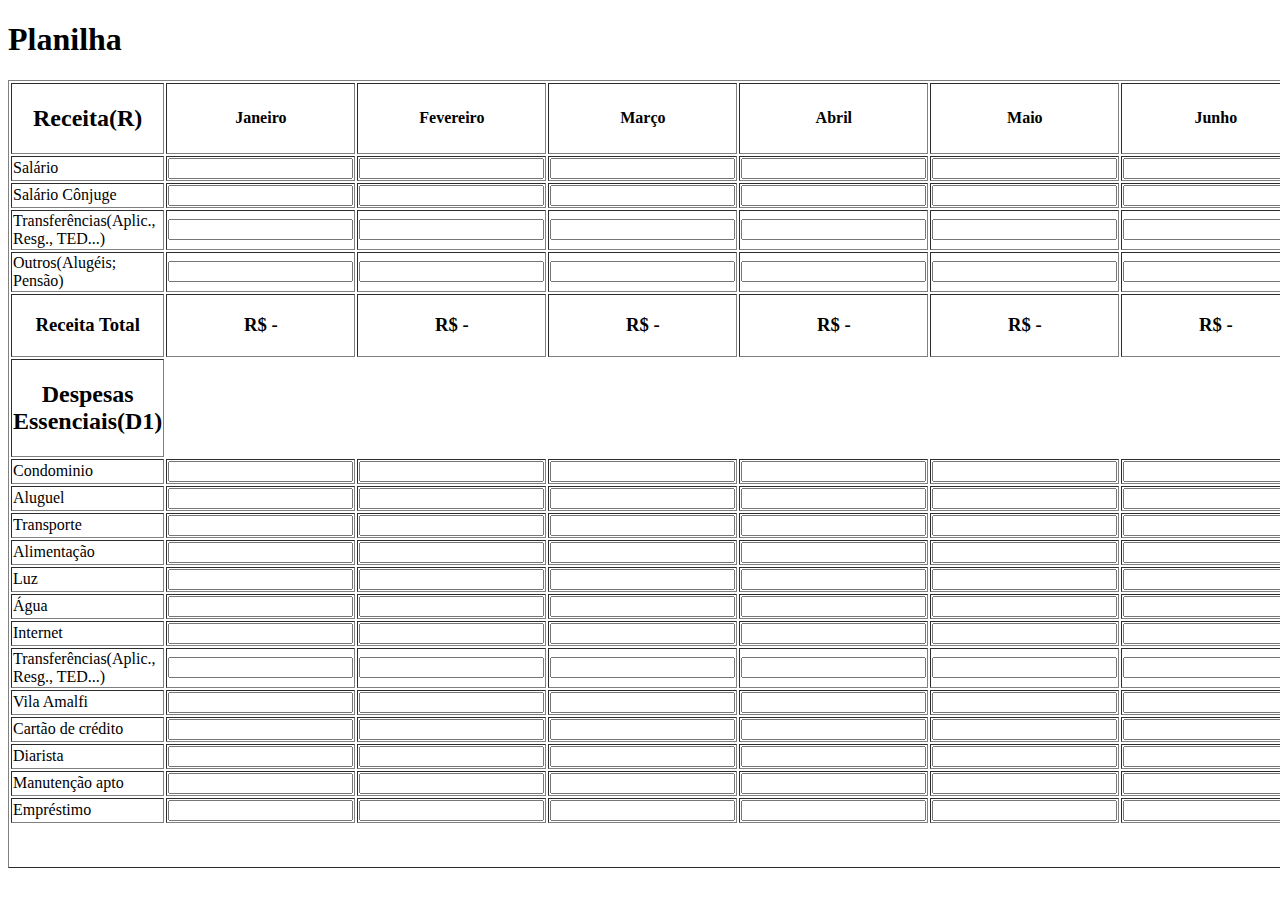
==== Planilha/planilha.html @ 48c2ccd6 "projeto inicial" ====
<!DOCTYPE html>
<html lang="en">
<head>
    <meta charset="UTF-8">
    <meta name="viewport" content="width=device-width, initial-scale=1.0">
    <title>Planilha</title>
</head>
<body>
    <header> 
        <h1>Planilha</h1>
    </header>
    <main>
        <table border="1">
            <tr>
                <th><h2>Receita(R)</h2></th>
                <th>Janeiro</th>
                <th>Fevereiro</th>
                <th>Março</th>
                <th>Abril</th>
                <th>Maio</th>
                <th>Junho</th>
                <th>Julho</th>
                <th>Agosto</th>
                <th>Setembro</th>
                <th>Outubro</th>
                <th>Novembro</th>
                <th>Dezembro</th>
            </tr>
            <tr>
                <td>Salário</td>
                <td><input type="number"></td>
                <td><input type="number"></td>
                <td><input type="number"></td>
                <td><input type="number"></td>
                <td><input type="number"></td>
                <td><input type="number"></td>
                <td><input type="number"></td>
                <td><input type="number"></td>
                <td><input type="number"></td>
                <td><input type="number"></td>
                <td><input type="number"></td>
                <td><input type="number"></td>
            </tr>
            <tr>
                <td>Salário Cônjuge</td>
                <td><input type="number"></td>
                <td><input type="number"></td>
                <td><input type="number"></td>
                <td><input type="number"></td>
                <td><input type="number"></td>
                <td><input type="number"></td>
                <td><input type="number"></td>
                <td><input type="number"></td>
                <td><input type="number"></td>
                <td><input type="number"></td>
                <td><input type="number"></td>
                <td><input type="number"></td>
            </tr>
            <tr>
                <td>Transferências(Aplic., Resg., TED...)</td>
                <td><input type="number"></td>
                <td><input type="number"></td>
                <td><input type="number"></td>
                <td><input type="number"></td>
                <td><input type="number"></td>
                <td><input type="number"></td>
                <td><input type="number"></td>
                <td><input type="number"></td>
                <td><input type="number"></td>
                <td><input type="number"></td>
                <td><input type="number"></td>
                <td><input type="number"></td>
            </tr>
            <tr>
                <td>Outros(Alugéis; Pensão)</td>
                <td><input type="number"></td>
                <td><input type="number"></td>
                <td><input type="number"></td>
                <td><input type="number"></td>
                <td><input type="number"></td>
                <td><input type="number"></td>
                <td><input type="number"></td>
                <td><input type="number"></td>
                <td><input type="number"></td>
                <td><input type="number"></td>
                <td><input type="number"></td>
                <td><input type="number"></td>
            </tr>
            <tr>
                <th><h3>Receita Total</h3></th>
                <th><h3>R$ -</h3></th>
                <th><h3>R$ -</h3></th>
                <th><h3>R$ -</h3></th>
                <th><h3>R$ -</h3></th>
                <th><h3>R$ -</h3></th>
                <th><h3>R$ -</h3></th>
                <th><h3>R$ -</h3></th>
                <th><h3>R$ -</h3></th>
                <th><h3>R$ -</h3></th>
                <th><h3>R$ -</h3></th>
                <th><h3>R$ -</h3></th>
                <th><h3>R$ -</h3></th>
            </tr>
            <tr>
                <th><h2>Despesas Essenciais(D1)</h2></th>
            </tr>
            <tr>
                <td>Condominio</td>
                <td><input type="number"></td>
                <td><input type="number"></td>
                <td><input type="number"></td>
                <td><input type="number"></td>
                <td><input type="number"></td>
                <td><input type="number"></td>
                <td><input type="number"></td>
                <td><input type="number"></td>
                <td><input type="number"></td>
                <td><input type="number"></td>
                <td><input type="number"></td>
                <td><input type="number"></td>
            </tr>
            <tr>
                <td>Aluguel</td>
                <td><input type="number"></td>
                <td><input type="number"></td>
                <td><input type="number"></td>
                <td><input type="number"></td>
                <td><input type="number"></td>
                <td><input type="number"></td>
                <td><input type="number"></td>
                <td><input type="number"></td>
                <td><input type="number"></td>
                <td><input type="number"></td>
                <td><input type="number"></td>
                <td><input type="number"></td>
            </tr>
            <tr>
                <td>Transporte</td>
                <td><input type="number"></td>
                <td><input type="number"></td>
                <td><input type="number"></td>
                <td><input type="number"></td>
                <td><input type="number"></td>
                <td><input type="number"></td>
                <td><input type="number"></td>
                <td><input type="number"></td>
                <td><input type="number"></td>
                <td><input type="number"></td>
                <td><input type="number"></td>
                <td><input type="number"></td>
            </tr>
            <tr>
                <td>Alimentação</td>
                <td><input type="number"></td>
                <td><input type="number"></td>
                <td><input type="number"></td>
                <td><input type="number"></td>
                <td><input type="number"></td>
                <td><input type="number"></td>
                <td><input type="number"></td>
                <td><input type="number"></td>
                <td><input type="number"></td>
                <td><input type="number"></td>
                <td><input type="number"></td>
                <td><input type="number"></td>
            </tr>
            <tr>
                <td>Luz</td>
                <td><input type="number"></td>
                <td><input type="number"></td>
                <td><input type="number"></td>
                <td><input type="number"></td>
                <td><input type="number"></td>
                <td><input type="number"></td>
                <td><input type="number"></td>
                <td><input type="number"></td>
                <td><input type="number"></td>
                <td><input type="number"></td>
                <td><input type="number"></td>
                <td><input type="number"></td>
            </tr>
            <tr>
                <td>Água</td>
                <td><input type="number"></td>
                <td><input type="number"></td>
                <td><input type="number"></td>
                <td><input type="number"></td>
                <td><input type="number"></td>
                <td><input type="number"></td>
                <td><input type="number"></td>
                <td><input type="number"></td>
                <td><input type="number"></td>
                <td><input type="number"></td>
                <td><input type="number"></td>
                <td><input type="number"></td>
            </tr>
            <tr>
                <td>Internet</td>
                <td><input type="number"></td>
                <td><input type="number"></td>
                <td><input type="number"></td>
                <td><input type="number"></td>
                <td><input type="number"></td>
                <td><input type="number"></td>
                <td><input type="number"></td>
                <td><input type="number"></td>
                <td><input type="number"></td>
                <td><input type="number"></td>
                <td><input type="number"></td>
                <td><input type="number"></td>
            </tr>
            <tr>
                <td>Transferências(Aplic., Resg., TED...)</td>
                <td><input type="number"></td>
                <td><input type="number"></td>
                <td><input type="number"></td>
                <td><input type="number"></td>
                <td><input type="number"></td>
                <td><input type="number"></td>
                <td><input type="number"></td>
                <td><input type="number"></td>
                <td><input type="number"></td>
                <td><input type="number"></td>
                <td><input type="number"></td>
                <td><input type="number"></td>
            </tr>
            <tr>
                <td>Vila Amalfi</td>
                <td><input type="number"></td>
                <td><input type="number"></td>
                <td><input type="number"></td>
                <td><input type="number"></td>
                <td><input type="number"></td>
                <td><input type="number"></td>
                <td><input type="number"></td>
                <td><input type="number"></td>
                <td><input type="number"></td>
                <td><input type="number"></td>
                <td><input type="number"></td>
                <td><input type="number"></td>
            </tr>
            <tr>
                <td>Cartão de crédito</td>
                <td><input type="number"></td>
                <td><input type="number"></td>
                <td><input type="number"></td>
                <td><input type="number"></td>
                <td><input type="number"></td>
                <td><input type="number"></td>
                <td><input type="number"></td>
                <td><input type="number"></td>
                <td><input type="number"></td>
                <td><input type="number"></td>
                <td><input type="number"></td>
                <td><input type="number"></td>
            </tr>
            <tr>
                <td>Diarista</td>
                <td><input type="number"></td>
                <td><input type="number"></td>
                <td><input type="number"></td>
                <td><input type="number"></td>
                <td><input type="number"></td>
                <td><input type="number"></td>
                <td><input type="number"></td>
                <td><input type="number"></td>
                <td><input type="number"></td>
                <td><input type="number"></td>
                <td><input type="number"></td>
                <td><input type="number"></td>
            </tr>
            <tr>
                <td>Manutenção apto</td>
                <td><input type="number"></td>
                <td><input type="number"></td>
                <td><input type="number"></td>
                <td><input type="number"></td>
                <td><input type="number"></td>
                <td><input type="number"></td>
                <td><input type="number"></td>
                <td><input type="number"></td>
                <td><input type="number"></td>
                <td><input type="number"></td>
                <td><input type="number"></td>
                <td><input type="number"></td>
            </tr>
            <tr>
                <td>Empréstimo</td>
                <td><input type="number"></td>
                <td><input type="number"></td>
                <td><input type="number"></td>
                <td><input type="number"></td>
                <td><input type="number"></td>
                <td><input type="number"></td>
                <td><input type="number"></td>
                <td><input type="number"></td>
                <td><input type="number"></td>
                <td><input type="number"></td>
                <td><input type="number"></td>
                <td><input type="number"></td>
            </tr>
            <tr></tr>
            <tr></tr>
            <tr></tr>
            <tr></tr>
            <tr></tr>
            <tr></tr>
            <tr></tr>
            <tr></tr>
            <tr></tr>
            <tr></tr>
            <tr></tr>
            <tr></tr>
            <tr></tr>
            <tr></tr>
            <tr></tr>
            <tr></tr>
            <tr></tr>
            <tr></tr>
            <tr></tr>
            <tr></tr>
            <tr></tr>
        </table>
    </main>
    <footer></footer>
</body>
</html>
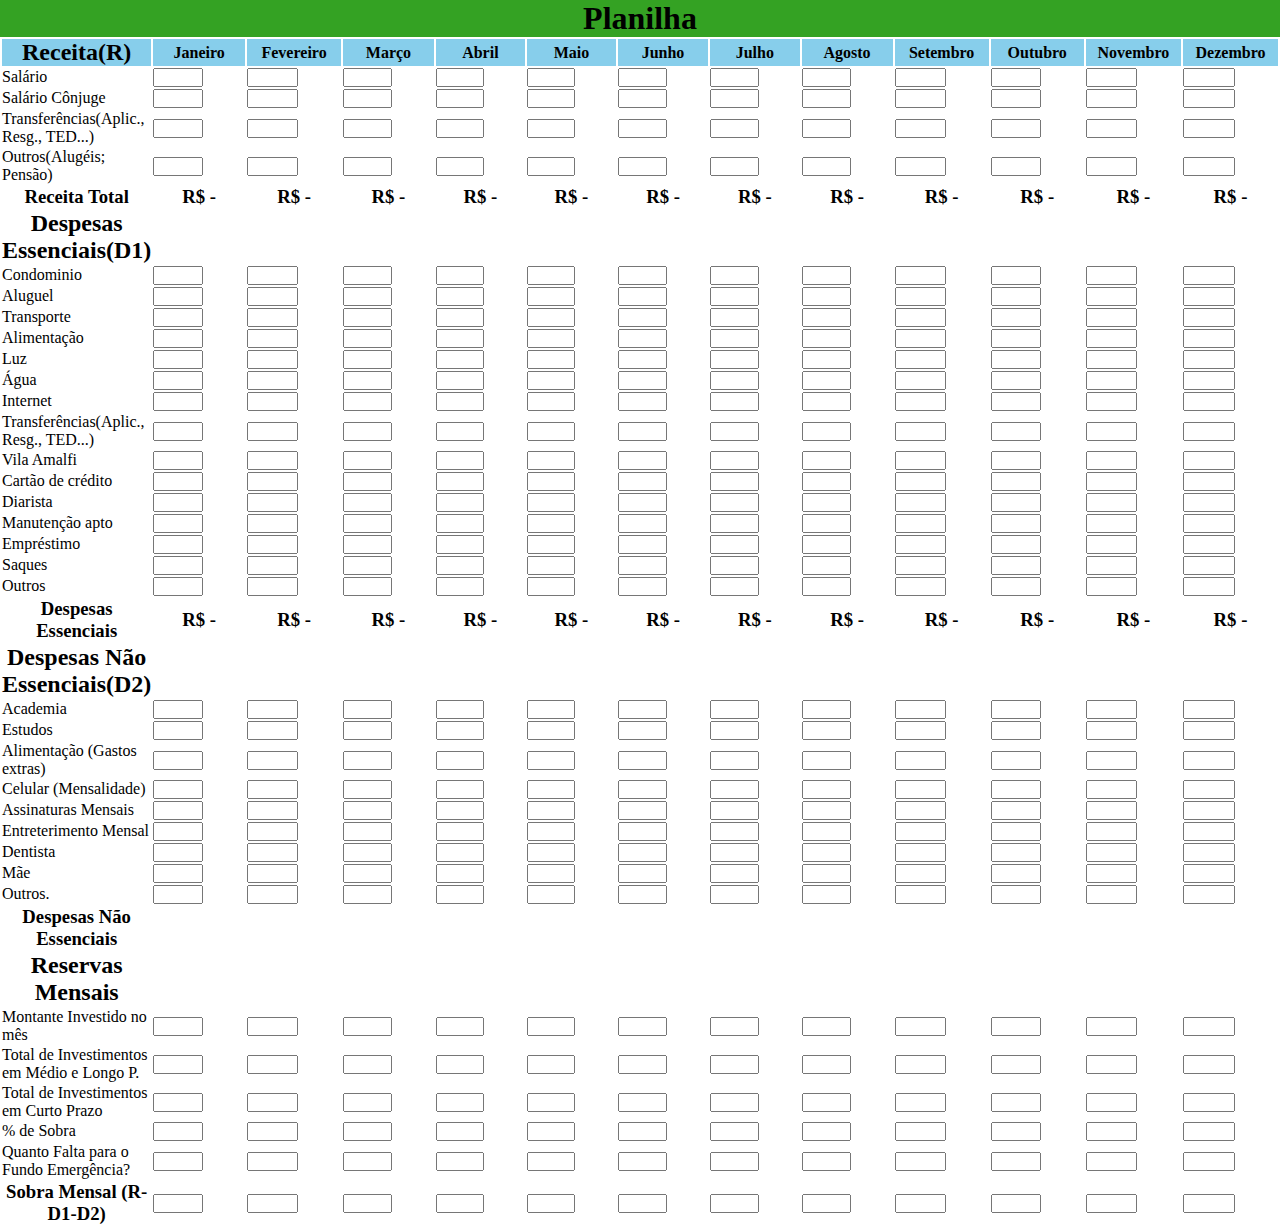
==== commit 98ecbb88: "alterando limite para 100" ====
--- a/Planilha/planilha.html
+++ b/Planilha/planilha.html
@@ -4,322 +4,593 @@
     <meta charset="UTF-8">
     <meta name="viewport" content="width=device-width, initial-scale=1.0">
     <title>Planilha</title>
+    <link rel="stylesheet" href="planilha.css">
 </head>
 <body>
     <header> 
-        <h1>Planilha</h1>
+        <h1 class="planilha">Planilha</h1>
     </header>
     <main>
-        <table border="1">
-            <tr>
-                <th><h2>Receita(R)</h2></th>
-                <th>Janeiro</th>
-                <th>Fevereiro</th>
-                <th>Março</th>
-                <th>Abril</th>
-                <th>Maio</th>
-                <th>Junho</th>
-                <th>Julho</th>
-                <th>Agosto</th>
-                <th>Setembro</th>
-                <th>Outubro</th>
-                <th>Novembro</th>
-                <th>Dezembro</th>
-            </tr>
-            <tr>
-                <td>Salário</td>
-                <td><input type="number"></td>
-                <td><input type="number"></td>
-                <td><input type="number"></td>
-                <td><input type="number"></td>
-                <td><input type="number"></td>
-                <td><input type="number"></td>
-                <td><input type="number"></td>
-                <td><input type="number"></td>
-                <td><input type="number"></td>
-                <td><input type="number"></td>
-                <td><input type="number"></td>
-                <td><input type="number"></td>
-            </tr>
-            <tr>
-                <td>Salário Cônjuge</td>
-                <td><input type="number"></td>
-                <td><input type="number"></td>
-                <td><input type="number"></td>
-                <td><input type="number"></td>
-                <td><input type="number"></td>
-                <td><input type="number"></td>
-                <td><input type="number"></td>
-                <td><input type="number"></td>
-                <td><input type="number"></td>
-                <td><input type="number"></td>
-                <td><input type="number"></td>
-                <td><input type="number"></td>
-            </tr>
-            <tr>
-                <td>Transferências(Aplic., Resg., TED...)</td>
-                <td><input type="number"></td>
-                <td><input type="number"></td>
-                <td><input type="number"></td>
-                <td><input type="number"></td>
-                <td><input type="number"></td>
-                <td><input type="number"></td>
-                <td><input type="number"></td>
-                <td><input type="number"></td>
-                <td><input type="number"></td>
-                <td><input type="number"></td>
-                <td><input type="number"></td>
-                <td><input type="number"></td>
-            </tr>
-            <tr>
-                <td>Outros(Alugéis; Pensão)</td>
-                <td><input type="number"></td>
-                <td><input type="number"></td>
-                <td><input type="number"></td>
-                <td><input type="number"></td>
-                <td><input type="number"></td>
-                <td><input type="number"></td>
-                <td><input type="number"></td>
-                <td><input type="number"></td>
-                <td><input type="number"></td>
-                <td><input type="number"></td>
-                <td><input type="number"></td>
-                <td><input type="number"></td>
-            </tr>
-            <tr>
-                <th><h3>Receita Total</h3></th>
-                <th><h3>R$ -</h3></th>
-                <th><h3>R$ -</h3></th>
-                <th><h3>R$ -</h3></th>
-                <th><h3>R$ -</h3></th>
-                <th><h3>R$ -</h3></th>
-                <th><h3>R$ -</h3></th>
-                <th><h3>R$ -</h3></th>
-                <th><h3>R$ -</h3></th>
-                <th><h3>R$ -</h3></th>
-                <th><h3>R$ -</h3></th>
-                <th><h3>R$ -</h3></th>
-                <th><h3>R$ -</h3></th>
-            </tr>
-            <tr>
-                <th><h2>Despesas Essenciais(D1)</h2></th>
-            </tr>
-            <tr>
-                <td>Condominio</td>
-                <td><input type="number"></td>
-                <td><input type="number"></td>
-                <td><input type="number"></td>
-                <td><input type="number"></td>
-                <td><input type="number"></td>
-                <td><input type="number"></td>
-                <td><input type="number"></td>
-                <td><input type="number"></td>
-                <td><input type="number"></td>
-                <td><input type="number"></td>
-                <td><input type="number"></td>
-                <td><input type="number"></td>
-            </tr>
-            <tr>
-                <td>Aluguel</td>
-                <td><input type="number"></td>
-                <td><input type="number"></td>
-                <td><input type="number"></td>
-                <td><input type="number"></td>
-                <td><input type="number"></td>
-                <td><input type="number"></td>
-                <td><input type="number"></td>
-                <td><input type="number"></td>
-                <td><input type="number"></td>
-                <td><input type="number"></td>
-                <td><input type="number"></td>
-                <td><input type="number"></td>
-            </tr>
-            <tr>
-                <td>Transporte</td>
-                <td><input type="number"></td>
-                <td><input type="number"></td>
-                <td><input type="number"></td>
-                <td><input type="number"></td>
-                <td><input type="number"></td>
-                <td><input type="number"></td>
-                <td><input type="number"></td>
-                <td><input type="number"></td>
-                <td><input type="number"></td>
-                <td><input type="number"></td>
-                <td><input type="number"></td>
-                <td><input type="number"></td>
-            </tr>
-            <tr>
-                <td>Alimentação</td>
-                <td><input type="number"></td>
-                <td><input type="number"></td>
-                <td><input type="number"></td>
-                <td><input type="number"></td>
-                <td><input type="number"></td>
-                <td><input type="number"></td>
-                <td><input type="number"></td>
-                <td><input type="number"></td>
-                <td><input type="number"></td>
-                <td><input type="number"></td>
-                <td><input type="number"></td>
-                <td><input type="number"></td>
-            </tr>
-            <tr>
-                <td>Luz</td>
-                <td><input type="number"></td>
-                <td><input type="number"></td>
-                <td><input type="number"></td>
-                <td><input type="number"></td>
-                <td><input type="number"></td>
-                <td><input type="number"></td>
-                <td><input type="number"></td>
-                <td><input type="number"></td>
-                <td><input type="number"></td>
-                <td><input type="number"></td>
-                <td><input type="number"></td>
-                <td><input type="number"></td>
-            </tr>
-            <tr>
-                <td>Água</td>
-                <td><input type="number"></td>
-                <td><input type="number"></td>
-                <td><input type="number"></td>
-                <td><input type="number"></td>
-                <td><input type="number"></td>
-                <td><input type="number"></td>
-                <td><input type="number"></td>
-                <td><input type="number"></td>
-                <td><input type="number"></td>
-                <td><input type="number"></td>
-                <td><input type="number"></td>
-                <td><input type="number"></td>
-            </tr>
-            <tr>
-                <td>Internet</td>
-                <td><input type="number"></td>
-                <td><input type="number"></td>
-                <td><input type="number"></td>
-                <td><input type="number"></td>
-                <td><input type="number"></td>
-                <td><input type="number"></td>
-                <td><input type="number"></td>
-                <td><input type="number"></td>
-                <td><input type="number"></td>
-                <td><input type="number"></td>
-                <td><input type="number"></td>
-                <td><input type="number"></td>
-            </tr>
-            <tr>
-                <td>Transferências(Aplic., Resg., TED...)</td>
-                <td><input type="number"></td>
-                <td><input type="number"></td>
-                <td><input type="number"></td>
-                <td><input type="number"></td>
-                <td><input type="number"></td>
-                <td><input type="number"></td>
-                <td><input type="number"></td>
-                <td><input type="number"></td>
-                <td><input type="number"></td>
-                <td><input type="number"></td>
-                <td><input type="number"></td>
-                <td><input type="number"></td>
-            </tr>
-            <tr>
-                <td>Vila Amalfi</td>
-                <td><input type="number"></td>
-                <td><input type="number"></td>
-                <td><input type="number"></td>
-                <td><input type="number"></td>
-                <td><input type="number"></td>
-                <td><input type="number"></td>
-                <td><input type="number"></td>
-                <td><input type="number"></td>
-                <td><input type="number"></td>
-                <td><input type="number"></td>
-                <td><input type="number"></td>
-                <td><input type="number"></td>
-            </tr>
-            <tr>
-                <td>Cartão de crédito</td>
-                <td><input type="number"></td>
-                <td><input type="number"></td>
-                <td><input type="number"></td>
-                <td><input type="number"></td>
-                <td><input type="number"></td>
-                <td><input type="number"></td>
-                <td><input type="number"></td>
-                <td><input type="number"></td>
-                <td><input type="number"></td>
-                <td><input type="number"></td>
-                <td><input type="number"></td>
-                <td><input type="number"></td>
-            </tr>
-            <tr>
-                <td>Diarista</td>
-                <td><input type="number"></td>
-                <td><input type="number"></td>
-                <td><input type="number"></td>
-                <td><input type="number"></td>
-                <td><input type="number"></td>
-                <td><input type="number"></td>
-                <td><input type="number"></td>
-                <td><input type="number"></td>
-                <td><input type="number"></td>
-                <td><input type="number"></td>
-                <td><input type="number"></td>
-                <td><input type="number"></td>
-            </tr>
-            <tr>
-                <td>Manutenção apto</td>
-                <td><input type="number"></td>
-                <td><input type="number"></td>
-                <td><input type="number"></td>
-                <td><input type="number"></td>
-                <td><input type="number"></td>
-                <td><input type="number"></td>
-                <td><input type="number"></td>
-                <td><input type="number"></td>
-                <td><input type="number"></td>
-                <td><input type="number"></td>
-                <td><input type="number"></td>
-                <td><input type="number"></td>
-            </tr>
-            <tr>
-                <td>Empréstimo</td>
-                <td><input type="number"></td>
-                <td><input type="number"></td>
-                <td><input type="number"></td>
-                <td><input type="number"></td>
-                <td><input type="number"></td>
-                <td><input type="number"></td>
-                <td><input type="number"></td>
-                <td><input type="number"></td>
-                <td><input type="number"></td>
-                <td><input type="number"></td>
-                <td><input type="number"></td>
-                <td><input type="number"></td>
-            </tr>
-            <tr></tr>
-            <tr></tr>
-            <tr></tr>
-            <tr></tr>
-            <tr></tr>
-            <tr></tr>
-            <tr></tr>
-            <tr></tr>
-            <tr></tr>
-            <tr></tr>
-            <tr></tr>
-            <tr></tr>
-            <tr></tr>
-            <tr></tr>
-            <tr></tr>
-            <tr></tr>
-            <tr></tr>
-            <tr></tr>
-            <tr></tr>
-            <tr></tr>
-            <tr></tr>
+        <table>
+            <tr class="linha1">
+                <th class="titulo"><h2>Receita(R)</h2></th>
+                <th class="meses">Janeiro</th>
+                <th class="meses">Fevereiro</th>
+                <th class="meses">Março</th>
+                <th class="meses">Abril</th>
+                <th class="meses">Maio</th>
+                <th class="meses">Junho</th>
+                <th class="meses">Julho</th>
+                <th class="meses">Agosto</th>
+                <th class="meses">Setembro</th>
+                <th class="meses">Outubro</th>
+                <th class="meses">Novembro</th>
+                <th class="meses">Dezembro</th>
+            </tr>
+            <tr>
+                <td class="titulo">Salário</td>
+                <td><input type="number"></td>
+                <td><input type="number"></td>
+                <td><input type="number"></td>
+                <td><input type="number"></td>
+                <td><input type="number"></td>
+                <td><input type="number"></td>
+                <td><input type="number"></td>
+                <td><input type="number"></td>
+                <td><input type="number"></td>
+                <td><input type="number"></td>
+                <td><input type="number"></td>
+                <td><input type="number"></td>
+            </tr>
+            <tr>
+                <td class="titulo">Salário Cônjuge</td>
+                <td><input type="number"></td>
+                <td><input type="number"></td>
+                <td><input type="number"></td>
+                <td><input type="number"></td>
+                <td><input type="number"></td>
+                <td><input type="number"></td>
+                <td><input type="number"></td>
+                <td><input type="number"></td>
+                <td><input type="number"></td>
+                <td><input type="number"></td>
+                <td><input type="number"></td>
+                <td><input type="number"></td>
+            </tr>
+            <tr>
+                <td class="titulo">Transferências(Aplic., Resg., TED...)</td>
+                <td><input type="number"></td>
+                <td><input type="number"></td>
+                <td><input type="number"></td>
+                <td><input type="number"></td>
+                <td><input type="number"></td>
+                <td><input type="number"></td>
+                <td><input type="number"></td>
+                <td><input type="number"></td>
+                <td><input type="number"></td>
+                <td><input type="number"></td>
+                <td><input type="number"></td>
+                <td><input type="number"></td>
+            </tr>
+            <tr>
+                <td class="titulo">Outros(Alugéis; Pensão)</td>
+                <td><input type="number"></td>
+                <td><input type="number"></td>
+                <td><input type="number"></td>
+                <td><input type="number"></td>
+                <td><input type="number"></td>
+                <td><input type="number"></td>
+                <td><input type="number"></td>
+                <td><input type="number"></td>
+                <td><input type="number"></td>
+                <td><input type="number"></td>
+                <td><input type="number"></td>
+                <td><input type="number"></td>
+            </tr>
+            <tr>
+                <th class="titulo"><h3>Receita Total</h3></th>
+                <th><h3>R$ -</h3></th>
+                <th><h3>R$ -</h3></th>
+                <th><h3>R$ -</h3></th>
+                <th><h3>R$ -</h3></th>
+                <th><h3>R$ -</h3></th>
+                <th><h3>R$ -</h3></th>
+                <th><h3>R$ -</h3></th>
+                <th><h3>R$ -</h3></th>
+                <th><h3>R$ -</h3></th>
+                <th><h3>R$ -</h3></th>
+                <th><h3>R$ -</h3></th>
+                <th><h3>R$ -</h3></th>
+            </tr>
+            <tr>
+                <th class="titulo"><h2>Despesas Essenciais(D1)</h2></th>
+            </tr>
+            <tr>
+                <td class="titulo">Condominio</td>
+                <td><input type="number"></td>
+                <td><input type="number"></td>
+                <td><input type="number"></td>
+                <td><input type="number"></td>
+                <td><input type="number"></td>
+                <td><input type="number"></td>
+                <td><input type="number"></td>
+                <td><input type="number"></td>
+                <td><input type="number"></td>
+                <td><input type="number"></td>
+                <td><input type="number"></td>
+                <td><input type="number"></td>
+            </tr>
+            <tr>
+                <td class="titulo">Aluguel</td>
+                <td><input type="number"></td>
+                <td><input type="number"></td>
+                <td><input type="number"></td>
+                <td><input type="number"></td>
+                <td><input type="number"></td>
+                <td><input type="number"></td>
+                <td><input type="number"></td>
+                <td><input type="number"></td>
+                <td><input type="number"></td>
+                <td><input type="number"></td>
+                <td><input type="number"></td>
+                <td><input type="number"></td>
+            </tr>
+            <tr>
+                <td class="titulo">Transporte</td>
+                <td><input type="number"></td>
+                <td><input type="number"></td>
+                <td><input type="number"></td>
+                <td><input type="number"></td>
+                <td><input type="number"></td>
+                <td><input type="number"></td>
+                <td><input type="number"></td>
+                <td><input type="number"></td>
+                <td><input type="number"></td>
+                <td><input type="number"></td>
+                <td><input type="number"></td>
+                <td><input type="number"></td>
+            </tr>
+            <tr>
+                <td class="titulo">Alimentação</td>
+                <td><input type="number"></td>
+                <td><input type="number"></td>
+                <td><input type="number"></td>
+                <td><input type="number"></td>
+                <td><input type="number"></td>
+                <td><input type="number"></td>
+                <td><input type="number"></td>
+                <td><input type="number"></td>
+                <td><input type="number"></td>
+                <td><input type="number"></td>
+                <td><input type="number"></td>
+                <td><input type="number"></td>
+            </tr>
+            <tr>
+                <td class="titulo">Luz</td>
+                <td><input type="number"></td>
+                <td><input type="number"></td>
+                <td><input type="number"></td>
+                <td><input type="number"></td>
+                <td><input type="number"></td>
+                <td><input type="number"></td>
+                <td><input type="number"></td>
+                <td><input type="number"></td>
+                <td><input type="number"></td>
+                <td><input type="number"></td>
+                <td><input type="number"></td>
+                <td><input type="number"></td>
+            </tr>
+            <tr>
+                <td class="titulo">Água</td>
+                <td><input type="number"></td>
+                <td><input type="number"></td>
+                <td><input type="number"></td>
+                <td><input type="number"></td>
+                <td><input type="number"></td>
+                <td><input type="number"></td>
+                <td><input type="number"></td>
+                <td><input type="number"></td>
+                <td><input type="number"></td>
+                <td><input type="number"></td>
+                <td><input type="number"></td>
+                <td><input type="number"></td>
+            </tr>
+            <tr>
+                <td class="titulo">Internet</td>
+                <td><input type="number"></td>
+                <td><input type="number"></td>
+                <td><input type="number"></td>
+                <td><input type="number"></td>
+                <td><input type="number"></td>
+                <td><input type="number"></td>
+                <td><input type="number"></td>
+                <td><input type="number"></td>
+                <td><input type="number"></td>
+                <td><input type="number"></td>
+                <td><input type="number"></td>
+                <td><input type="number"></td>
+            </tr>
+            <tr>
+                <td class="titulo">Transferências(Aplic., Resg., TED...)</td>
+                <td><input type="number"></td>
+                <td><input type="number"></td>
+                <td><input type="number"></td>
+                <td><input type="number"></td>
+                <td><input type="number"></td>
+                <td><input type="number"></td>
+                <td><input type="number"></td>
+                <td><input type="number"></td>
+                <td><input type="number"></td>
+                <td><input type="number"></td>
+                <td><input type="number"></td>
+                <td><input type="number"></td>
+            </tr>
+            <tr>
+                <td class="titulo">Vila Amalfi</td>
+                <td><input type="number"></td>
+                <td><input type="number"></td>
+                <td><input type="number"></td>
+                <td><input type="number"></td>
+                <td><input type="number"></td>
+                <td><input type="number"></td>
+                <td><input type="number"></td>
+                <td><input type="number"></td>
+                <td><input type="number"></td>
+                <td><input type="number"></td>
+                <td><input type="number"></td>
+                <td><input type="number"></td>
+            </tr>
+            <tr>
+                <td class="titulo">Cartão de crédito</td>
+                <td><input type="number"></td>
+                <td><input type="number"></td>
+                <td><input type="number"></td>
+                <td><input type="number"></td>
+                <td><input type="number"></td>
+                <td><input type="number"></td>
+                <td><input type="number"></td>
+                <td><input type="number"></td>
+                <td><input type="number"></td>
+                <td><input type="number"></td>
+                <td><input type="number"></td>
+                <td><input type="number"></td>
+            </tr>
+            <tr>
+                <td class="titulo">Diarista</td>
+                <td><input type="number"></td>
+                <td><input type="number"></td>
+                <td><input type="number"></td>
+                <td><input type="number"></td>
+                <td><input type="number"></td>
+                <td><input type="number"></td>
+                <td><input type="number"></td>
+                <td><input type="number"></td>
+                <td><input type="number"></td>
+                <td><input type="number"></td>
+                <td><input type="number"></td>
+                <td><input type="number"></td>
+            </tr>
+            <tr>
+                <td class="titulo">Manutenção apto</td>
+                <td><input type="number"></td>
+                <td><input type="number"></td>
+                <td><input type="number"></td>
+                <td><input type="number"></td>
+                <td><input type="number"></td>
+                <td><input type="number"></td>
+                <td><input type="number"></td>
+                <td><input type="number"></td>
+                <td><input type="number"></td>
+                <td><input type="number"></td>
+                <td><input type="number"></td>
+                <td><input type="number"></td>
+            </tr>
+            <tr>
+                <td class="titulo">Empréstimo</td>
+                <td><input type="number"></td>
+                <td><input type="number"></td>
+                <td><input type="number"></td>
+                <td><input type="number"></td>
+                <td><input type="number"></td>
+                <td><input type="number"></td>
+                <td><input type="number"></td>
+                <td><input type="number"></td>
+                <td><input type="number"></td>
+                <td><input type="number"></td>
+                <td><input type="number"></td>
+                <td><input type="number"></td>
+            </tr>
+            <tr>
+                <td class="titulo">Saques</td>
+                <td><input type="number"></td>
+                <td><input type="number"></td>
+                <td><input type="number"></td>
+                <td><input type="number"></td>
+                <td><input type="number"></td>
+                <td><input type="number"></td>
+                <td><input type="number"></td>
+                <td><input type="number"></td>
+                <td><input type="number"></td>
+                <td><input type="number"></td>
+                <td><input type="number"></td>
+                <td><input type="number"></td>
+            </tr>
+            <tr>
+                <td class="titulo">Outros</td>
+                <td><input type="number"></td>
+                <td><input type="number"></td>
+                <td><input type="number"></td>
+                <td><input type="number"></td>
+                <td><input type="number"></td>
+                <td><input type="number"></td>
+                <td><input type="number"></td>
+                <td><input type="number"></td>
+                <td><input type="number"></td>
+                <td><input type="number"></td>
+                <td><input type="number"></td>
+                <td><input type="number"></td>
+            </tr>
+            <tr>
+                <th class="titulo"><h3>Despesas Essenciais</h3></th>
+                <th><h3>R$ -</h3></th>
+                <th><h3>R$ -</h3></th>
+                <th><h3>R$ -</h3></th>
+                <th><h3>R$ -</h3></th>
+                <th><h3>R$ -</h3></th>
+                <th><h3>R$ -</h3></th>
+                <th><h3>R$ -</h3></th>
+                <th><h3>R$ -</h3></th>
+                <th><h3>R$ -</h3></th>
+                <th><h3>R$ -</h3></th>
+                <th><h3>R$ -</h3></th>
+                <th><h3>R$ -</h3></th>
+            </tr>
+            <tr>
+                <th class="titulo"><h2>Despesas Não Essenciais(D2)</h2></th>
+            </tr>
+            <tr>
+                <td class="titulo">Academia</td>
+                <td><input type="number"></td>
+                <td><input type="number"></td>
+                <td><input type="number"></td>
+                <td><input type="number"></td>
+                <td><input type="number"></td>
+                <td><input type="number"></td>
+                <td><input type="number"></td>
+                <td><input type="number"></td>
+                <td><input type="number"></td>
+                <td><input type="number"></td>
+                <td><input type="number"></td>
+                <td><input type="number"></td>
+            </tr>
+            <tr>
+                <td class="titulo">Estudos</td>
+                <td><input type="number"></td>
+                <td><input type="number"></td>
+                <td><input type="number"></td>
+                <td><input type="number"></td>
+                <td><input type="number"></td>
+                <td><input type="number"></td>
+                <td><input type="number"></td>
+                <td><input type="number"></td>
+                <td><input type="number"></td>
+                <td><input type="number"></td>
+                <td><input type="number"></td>
+                <td><input type="number"></td>
+            </tr>
+            <tr>
+                <td class="titulo">Alimentação (Gastos extras)</td>
+                <td><input type="number"></td>
+                <td><input type="number"></td>
+                <td><input type="number"></td>
+                <td><input type="number"></td>
+                <td><input type="number"></td>
+                <td><input type="number"></td>
+                <td><input type="number"></td>
+                <td><input type="number"></td>
+                <td><input type="number"></td>
+                <td><input type="number"></td>
+                <td><input type="number"></td>
+                <td><input type="number"></td>
+            </tr>
+            <tr>
+                <td class="titulo">Celular (Mensalidade)</td>
+                <td><input type="number"></td>
+                <td><input type="number"></td>
+                <td><input type="number"></td>
+                <td><input type="number"></td>
+                <td><input type="number"></td>
+                <td><input type="number"></td>
+                <td><input type="number"></td>
+                <td><input type="number"></td>
+                <td><input type="number"></td>
+                <td><input type="number"></td>
+                <td><input type="number"></td>
+                <td><input type="number"></td>
+            </tr>
+            <tr>
+                <td class="titulo">Assinaturas Mensais</td>
+                <td><input type="number"></td>
+                <td><input type="number"></td>
+                <td><input type="number"></td>
+                <td><input type="number"></td>
+                <td><input type="number"></td>
+                <td><input type="number"></td>
+                <td><input type="number"></td>
+                <td><input type="number"></td>
+                <td><input type="number"></td>
+                <td><input type="number"></td>
+                <td><input type="number"></td>
+                <td><input type="number"></td>
+            </tr>
+            <tr>
+                <td class="titulo">Entreterimento Mensal</td>
+                <td><input type="number"></td>
+                <td><input type="number"></td>
+                <td><input type="number"></td>
+                <td><input type="number"></td>
+                <td><input type="number"></td>
+                <td><input type="number"></td>
+                <td><input type="number"></td>
+                <td><input type="number"></td>
+                <td><input type="number"></td>
+                <td><input type="number"></td>
+                <td><input type="number"></td>
+                <td><input type="number"></td>
+            </tr>
+            <tr>
+                <td class="titulo">Dentista</td>
+                <td><input type="number"></td>
+                <td><input type="number"></td>
+                <td><input type="number"></td>
+                <td><input type="number"></td>
+                <td><input type="number"></td>
+                <td><input type="number"></td>
+                <td><input type="number"></td>
+                <td><input type="number"></td>
+                <td><input type="number"></td>
+                <td><input type="number"></td>
+                <td><input type="number"></td>
+                <td><input type="number"></td>
+            </tr>
+            <tr>
+                <td class="titulo">Mãe</td>
+                <td><input type="number"></td>
+                <td><input type="number"></td>
+                <td><input type="number"></td>
+                <td><input type="number"></td>
+                <td><input type="number"></td>
+                <td><input type="number"></td>
+                <td><input type="number"></td>
+                <td><input type="number"></td>
+                <td><input type="number"></td>
+                <td><input type="number"></td>
+                <td><input type="number"></td>
+                <td><input type="number"></td>
+            </tr>
+            <tr>
+                <td class="titulo">Outros.</td>
+                <td><input type="number"></td>
+                <td><input type="number"></td>
+                <td><input type="number"></td>
+                <td><input type="number"></td>
+                <td><input type="number"></td>
+                <td><input type="number"></td>
+                <td><input type="number"></td>
+                <td><input type="number"></td>
+                <td><input type="number"></td>
+                <td><input type="number"></td>
+                <td><input type="number"></td>
+                <td><input type="number"></td>
+            </tr>
+            <tr>
+                <th class="titulo"><h3>Despesas Não Essenciais</h3></th>
+                <th><h3></h3></th>
+                <th><h3></h3></th>
+                <th><h3></h3></th>
+                <th><h3></h3></th>
+                <th><h3></h3></th>
+                <th><h3></h3></th>
+                <th><h3></h3></th>
+                <th><h3></h3></th>
+                <th><h3></h3></th>
+                <th><h3></h3></th>
+                <th><h3></h3></th>
+                <th><h3></h3></th>
+            </tr>
+            <tr>
+                <th class="titulo"><h2>Reservas Mensais</h2></th>
+            </tr>
+            <tr>
+                <td class="titulo">Montante Investido no mês</td>
+                <td><input type="number"></td>
+                <td><input type="number"></td>
+                <td><input type="number"></td>
+                <td><input type="number"></td>
+                <td><input type="number"></td>
+                <td><input type="number"></td>
+                <td><input type="number"></td>
+                <td><input type="number"></td>
+                <td><input type="number"></td>
+                <td><input type="number"></td>
+                <td><input type="number"></td>
+                <td><input type="number"></td>
+            </tr>
+            <tr>
+                <td class="titulo">Total de Investimentos em Médio e Longo P.</td>
+                <td><input type="number"></td>
+                <td><input type="number"></td>
+                <td><input type="number"></td>
+                <td><input type="number"></td>
+                <td><input type="number"></td>
+                <td><input type="number"></td>
+                <td><input type="number"></td>
+                <td><input type="number"></td>
+                <td><input type="number"></td>
+                <td><input type="number"></td>
+                <td><input type="number"></td>
+                <td><input type="number"></td>
+            </tr>
+            <tr>
+                <td class="titulo">Total de Investimentos em Curto Prazo</td>
+                <td><input type="number"></td>
+                <td><input type="number"></td>
+                <td><input type="number"></td>
+                <td><input type="number"></td>
+                <td><input type="number"></td>
+                <td><input type="number"></td>
+                <td><input type="number"></td>
+                <td><input type="number"></td>
+                <td><input type="number"></td>
+                <td><input type="number"></td>
+                <td><input type="number"></td>
+                <td><input type="number"></td>
+            </tr>
+            <tr>
+                <td class="titulo">% de Sobra</td>
+                <td><input type="number"></td>
+                <td><input type="number"></td>
+                <td><input type="number"></td>
+                <td><input type="number"></td>
+                <td><input type="number"></td>
+                <td><input type="number"></td>
+                <td><input type="number"></td>
+                <td><input type="number"></td>
+                <td><input type="number"></td>
+                <td><input type="number"></td>
+                <td><input type="number"></td>
+                <td><input type="number"></td>
+            </tr>
+            <tr>
+                <td class="titulo">Quanto Falta para o Fundo Emergência?</td>
+                <td><input type="number"></td>
+                <td><input type="number"></td>
+                <td><input type="number"></td>
+                <td><input type="number"></td>
+                <td><input type="number"></td>
+                <td><input type="number"></td>
+                <td><input type="number"></td>
+                <td><input type="number"></td>
+                <td><input type="number"></td>
+                <td><input type="number"></td>
+                <td><input type="number"></td>
+                <td><input type="number"></td>
+            </tr>
+            <tr>
+                <th class="titulo"><h3>Sobra Mensal (R-D1-D2)</h3></th>
+                <td><input type="number"></td>
+                <td><input type="number"></td>
+                <td><input type="number"></td>
+                <td><input type="number"></td>
+                <td><input type="number"></td>
+                <td><input type="number"></td>
+                <td><input type="number"></td>
+                <td><input type="number"></td>
+                <td><input type="number"></td>
+                <td><input type="number"></td>
+                <td><input type="number"></td>
+                <td><input type="number"></td>
+            </tr>
         </table>
     </main>
     <footer></footer>
--- a/Planilha/planilha.css
+++ b/Planilha/planilha.css
@@ -0,0 +1,27 @@
+*{
+    margin: auto;
+    padding: 0;
+}
+
+.planilha{
+    text-align: center;
+    background-color: #34a223;
+}
+
+.titulo{
+    display: flex;
+    justify-content: flex-start;
+}
+
+.meses{
+    width: 8%;
+}
+
+.linha1{
+    background-color: #87CEEb;
+}
+
+input {
+    width: 50%;
+    border: 1px solid rgb(rgb(197, 187, 187));
+} 
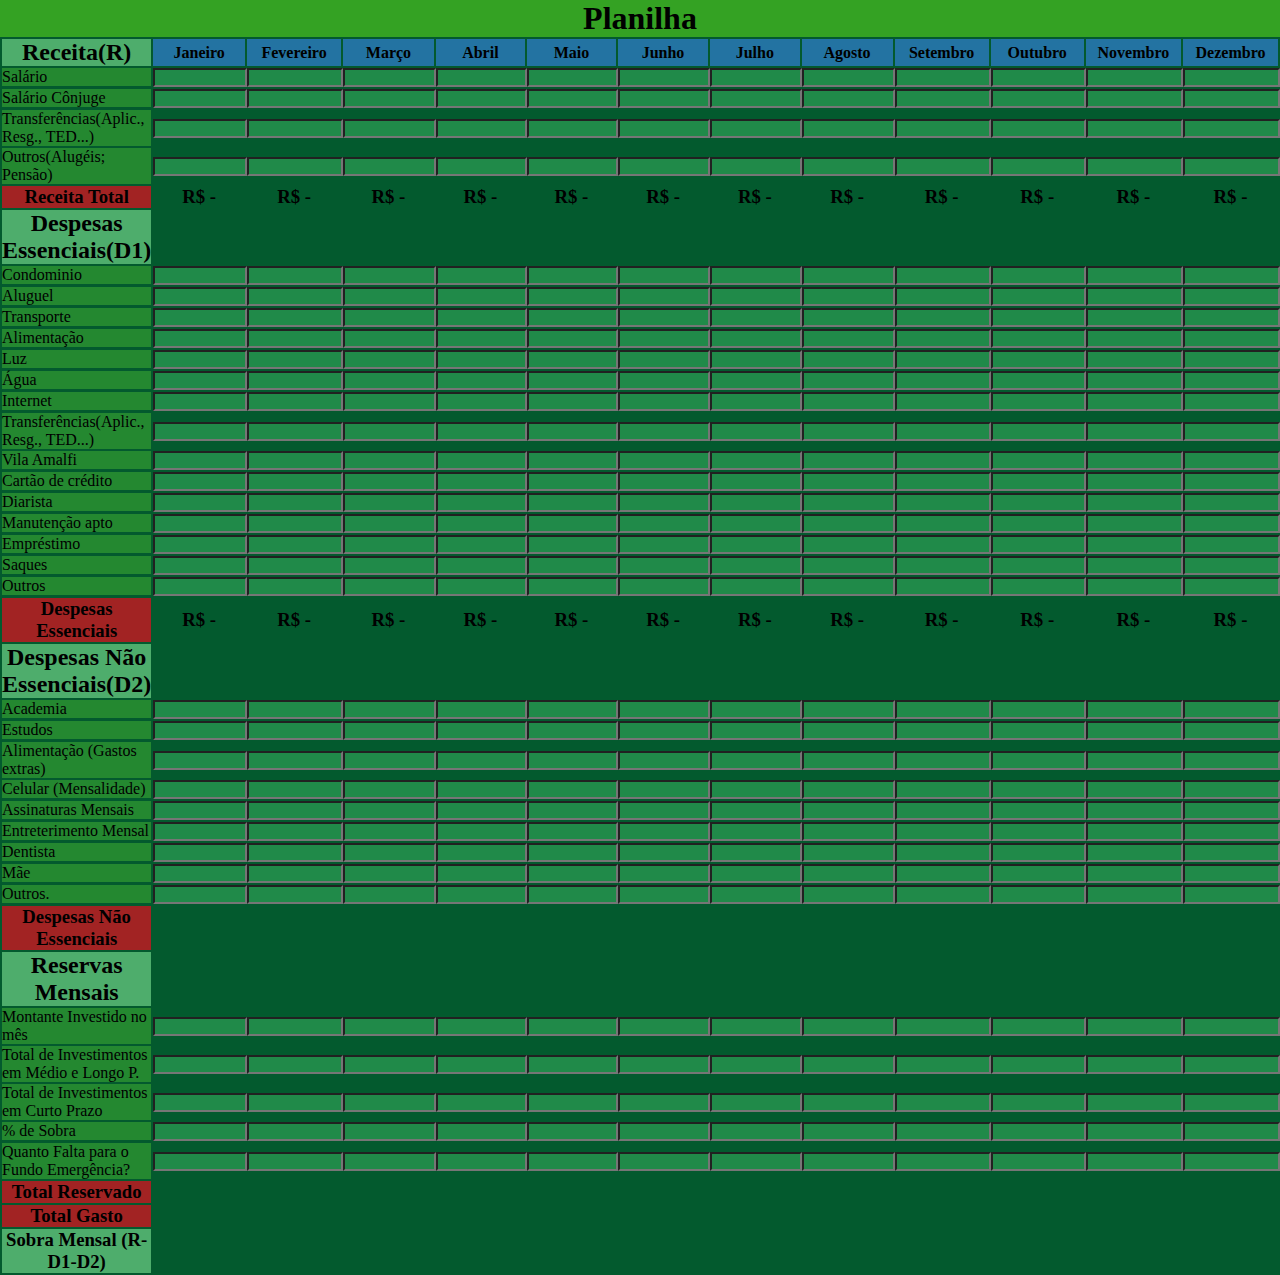
==== commit 6188e900: "Colocando tudo no HTML" ====
--- a/Planilha/planilha.html
+++ b/Planilha/planilha.html
@@ -4,7 +4,50 @@
     <meta charset="UTF-8">
     <meta name="viewport" content="width=device-width, initial-scale=1.0">
     <title>Planilha</title>
-    <link rel="stylesheet" href="planilha.css">
+    <style>
+    *{
+        margin: auto;
+        padding: 0;
+    }
+    
+    body{
+        background-color: #035a2e;
+    }
+    
+    .planilha{
+        text-align: center;
+        background-color: #34a223;
+    }
+    
+    .center{
+        text-align: center;
+    }
+    
+    .titulo{
+        display: flex;
+        justify-content: flex-start;
+        background-color: rgba(52, 158, 49, 0.685);
+    }
+    
+    .total{
+        background-color: #a22323;
+    }
+    
+    .meses{
+        width: 8%;
+        background-color: #2373a2;
+    }
+    
+    .linha1{
+        background-color: #87CEEb;
+    }
+    
+    input {
+        width: 98%;
+        height: 15px;
+        background-color: rgb(32, 138, 73);
+    } 
+    </style>
 </head>
 <body>
     <header> 
@@ -14,585 +57,771 @@
         <table>
             <tr class="linha1">
                 <th class="titulo"><h2>Receita(R)</h2></th>
-                <th class="meses">Janeiro</th>
-                <th class="meses">Fevereiro</th>
-                <th class="meses">Março</th>
-                <th class="meses">Abril</th>
-                <th class="meses">Maio</th>
-                <th class="meses">Junho</th>
-                <th class="meses">Julho</th>
-                <th class="meses">Agosto</th>
-                <th class="meses">Setembro</th>
-                <th class="meses">Outubro</th>
-                <th class="meses">Novembro</th>
-                <th class="meses">Dezembro</th>
+                <th onclick="janeiro()" class="meses">Janeiro</th>
+                <th onclick="fevereiro()" class="meses">Fevereiro</th>
+                <th onclick="marco()" class="meses">Março</th>
+                <th onclick="abril()" class="meses">Abril</th>
+                <th onclick="maio()" class="meses">Maio</th>
+                <th onclick="junho()" class="meses">Junho</th>
+                <th onclick="julho()" class="meses">Julho</th>
+                <th onclick="agosto()" class="meses">Agosto</th>
+                <th onclick="setembro()" class="meses">Setembro</th>
+                <th onclick="outubro()" class="meses">Outubro</th>
+                <th onclick="novembro()" class="meses">Novembro</th>
+                <th onclick="dezembro()" class="meses">Dezembro</th>
             </tr>
             <tr>
                 <td class="titulo">Salário</td>
-                <td><input type="number"></td>
-                <td><input type="number"></td>
-                <td><input type="number"></td>
-                <td><input type="number"></td>
-                <td><input type="number"></td>
-                <td><input type="number"></td>
-                <td><input type="number"></td>
-                <td><input type="number"></td>
-                <td><input type="number"></td>
-                <td><input type="number"></td>
-                <td><input type="number"></td>
-                <td><input type="number"></td>
+                <td><input id="salario1" type="number"></td>
+                <td><input id="salario2" type="number"></td>
+                <td><input id="salario3" type="number"></td>
+                <td><input id="salario4" type="number"></td>
+                <td><input id="salario5" type="number"></td>
+                <td><input id="salario6" type="number"></td>
+                <td><input id="salario7" type="number"></td>
+                <td><input id="salario8" type="number"></td>
+                <td><input id="salario9" type="number"></td>
+                <td><input id="salario10" type="number"></td>
+                <td><input id="salario11" type="number"></td>
+                <td><input id="salario12" type="number"></td>
             </tr>
             <tr>
                 <td class="titulo">Salário Cônjuge</td>
-                <td><input type="number"></td>
-                <td><input type="number"></td>
-                <td><input type="number"></td>
-                <td><input type="number"></td>
-                <td><input type="number"></td>
-                <td><input type="number"></td>
-                <td><input type="number"></td>
-                <td><input type="number"></td>
-                <td><input type="number"></td>
-                <td><input type="number"></td>
-                <td><input type="number"></td>
-                <td><input type="number"></td>
+                <td><input id="conjuge1" type="number"></td>
+                <td><input id="conjuge2" type="number"></td>
+                <td><input id="conjuge3" type="number"></td>
+                <td><input id="conjuge4" type="number"></td>
+                <td><input id="conjuge5" type="number"></td>
+                <td><input id="conjuge6" type="number"></td>
+                <td><input id="conjuge7" type="number"></td>
+                <td><input id="conjuge8" type="number"></td>
+                <td><input id="conjuge9" type="number"></td>
+                <td><input id="conjuge10" type="number"></td>
+                <td><input id="conjuge11" type="number"></td>
+                <td><input id="conjuge12" type="number"></td>
             </tr>
             <tr>
                 <td class="titulo">Transferências(Aplic., Resg., TED...)</td>
-                <td><input type="number"></td>
-                <td><input type="number"></td>
-                <td><input type="number"></td>
-                <td><input type="number"></td>
-                <td><input type="number"></td>
-                <td><input type="number"></td>
-                <td><input type="number"></td>
-                <td><input type="number"></td>
-                <td><input type="number"></td>
-                <td><input type="number"></td>
-                <td><input type="number"></td>
-                <td><input type="number"></td>
+                <td><input id="transferencias1" type="number"></td>
+                <td><input id="transferencias2" type="number"></td>
+                <td><input id="transferencias3" type="number"></td>
+                <td><input id="transferencias4" type="number"></td>
+                <td><input id="transferencias5" type="number"></td>
+                <td><input id="transferencias6" type="number"></td>
+                <td><input id="transferencias7" type="number"></td>
+                <td><input id="transferencias8" type="number"></td>
+                <td><input id="transferencias9" type="number"></td>
+                <td><input id="transferencias10" type="number"></td>
+                <td><input id="transferencias11" type="number"></td>
+                <td><input id="transferencias12" type="number"></td>
             </tr>
             <tr>
                 <td class="titulo">Outros(Alugéis; Pensão)</td>
-                <td><input type="number"></td>
-                <td><input type="number"></td>
-                <td><input type="number"></td>
-                <td><input type="number"></td>
-                <td><input type="number"></td>
-                <td><input type="number"></td>
-                <td><input type="number"></td>
-                <td><input type="number"></td>
-                <td><input type="number"></td>
-                <td><input type="number"></td>
-                <td><input type="number"></td>
-                <td><input type="number"></td>
-            </tr>
-            <tr>
-                <th class="titulo"><h3>Receita Total</h3></th>
-                <th><h3>R$ -</h3></th>
-                <th><h3>R$ -</h3></th>
-                <th><h3>R$ -</h3></th>
-                <th><h3>R$ -</h3></th>
-                <th><h3>R$ -</h3></th>
-                <th><h3>R$ -</h3></th>
-                <th><h3>R$ -</h3></th>
-                <th><h3>R$ -</h3></th>
-                <th><h3>R$ -</h3></th>
-                <th><h3>R$ -</h3></th>
-                <th><h3>R$ -</h3></th>
-                <th><h3>R$ -</h3></th>
-            </tr>
-            <tr>
+                <td><input id="outros1" type="number"></td>
+                <td><input id="outros2" type="number"></td>
+                <td><input id="outros3" type="number"></td>
+                <td><input id="outros4" type="number"></td>
+                <td><input id="outros5" type="number"></td>
+                <td><input id="outros6" type="number"></td>
+                <td><input id="outros7" type="number"></td>
+                <td><input id="outros8" type="number"></td>
+                <td><input id="outros9" type="number"></td>
+                <td><input id="outros10" type="number"></td>
+                <td><input id="outros11" type="number"></td>
+                <td><input id="outros12" type="number"></td>
+            </tr>
+            <tr>
+                <th class="total"><h3>Receita Total</h3></th>
+                <th><h3 id="total1">R$ -</h3></th>
+                <th><h3 id="total2">R$ -</h3></th>
+                <th><h3 id="total3">R$ -</h3></th>
+                <th><h3 id="total4">R$ -</h3></th>
+                <th><h3 id="total5">R$ -</h3></th>
+                <th><h3 id="total6">R$ -</h3></th>
+                <th><h3 id="total7">R$ -</h3></th>
+                <th><h3 id="total8">R$ -</h3></th>
+                <th><h3 id="total9">R$ -</h3></th>
+                <th><h3 id="total10">R$ -</h3></th>
+                <th><h3 id="total11">R$ -</h3></th>
+                <th><h3 id="total12">R$ -</h3></th>
+            </tr>
+            <tr class="linha1">
                 <th class="titulo"><h2>Despesas Essenciais(D1)</h2></th>
             </tr>
             <tr>
                 <td class="titulo">Condominio</td>
-                <td><input type="number"></td>
-                <td><input type="number"></td>
-                <td><input type="number"></td>
-                <td><input type="number"></td>
-                <td><input type="number"></td>
-                <td><input type="number"></td>
-                <td><input type="number"></td>
-                <td><input type="number"></td>
-                <td><input type="number"></td>
-                <td><input type="number"></td>
-                <td><input type="number"></td>
-                <td><input type="number"></td>
+                <td><input id="condominio1" type="number"></td>
+                <td><input id="condominio2" type="number"></td>
+                <td><input id="condominio3" type="number"></td>
+                <td><input id="condominio4" type="number"></td>
+                <td><input id="condominio5" type="number"></td>
+                <td><input id="condominio6" type="number"></td>
+                <td><input id="condominio7" type="number"></td>
+                <td><input id="condominio8" type="number"></td>
+                <td><input id="condominio9" type="number"></td>
+                <td><input id="condominio10" type="number"></td>
+                <td><input id="condominio11" type="number"></td>
+                <td><input id="condominio12" type="number"></td>
             </tr>
             <tr>
                 <td class="titulo">Aluguel</td>
-                <td><input type="number"></td>
-                <td><input type="number"></td>
-                <td><input type="number"></td>
-                <td><input type="number"></td>
-                <td><input type="number"></td>
-                <td><input type="number"></td>
-                <td><input type="number"></td>
-                <td><input type="number"></td>
-                <td><input type="number"></td>
-                <td><input type="number"></td>
-                <td><input type="number"></td>
-                <td><input type="number"></td>
+                <td><input id="aluguel1" type="number"></td>
+                <td><input id="aluguel2" type="number"></td>
+                <td><input id="aluguel3" type="number"></td>
+                <td><input id="aluguel4" type="number"></td>
+                <td><input id="aluguel5" type="number"></td>
+                <td><input id="aluguel6" type="number"></td>
+                <td><input id="aluguel7" type="number"></td>
+                <td><input id="aluguel8" type="number"></td>
+                <td><input id="aluguel9" type="number"></td>
+                <td><input id="aluguel10" type="number"></td>
+                <td><input id="aluguel11" type="number"></td>
+                <td><input id="aluguel12" type="number"></td>
             </tr>
             <tr>
                 <td class="titulo">Transporte</td>
-                <td><input type="number"></td>
-                <td><input type="number"></td>
-                <td><input type="number"></td>
-                <td><input type="number"></td>
-                <td><input type="number"></td>
-                <td><input type="number"></td>
-                <td><input type="number"></td>
-                <td><input type="number"></td>
-                <td><input type="number"></td>
-                <td><input type="number"></td>
-                <td><input type="number"></td>
-                <td><input type="number"></td>
+                <td><input id="transporte1" type="number"></td>
+                <td><input id="transporte2" type="number"></td>
+                <td><input id="transporte3" type="number"></td>
+                <td><input id="transporte4" type="number"></td>
+                <td><input id="transporte5" type="number"></td>
+                <td><input id="transporte6" type="number"></td>
+                <td><input id="transporte7" type="number"></td>
+                <td><input id="transporte8" type="number"></td>
+                <td><input id="transporte9" type="number"></td>
+                <td><input id="transporte10" type="number"></td>
+                <td><input id="transporte11" type="number"></td>
+                <td><input id="transporte12" type="number"></td>
             </tr>
             <tr>
                 <td class="titulo">Alimentação</td>
-                <td><input type="number"></td>
-                <td><input type="number"></td>
-                <td><input type="number"></td>
-                <td><input type="number"></td>
-                <td><input type="number"></td>
-                <td><input type="number"></td>
-                <td><input type="number"></td>
-                <td><input type="number"></td>
-                <td><input type="number"></td>
-                <td><input type="number"></td>
-                <td><input type="number"></td>
-                <td><input type="number"></td>
+                <td><input id="alimentacao1" type="number"></td>
+                <td><input id="alimentacao2" type="number"></td>
+                <td><input id="alimentacao3" type="number"></td>
+                <td><input id="alimentacao4" type="number"></td>
+                <td><input id="alimentacao5" type="number"></td>
+                <td><input id="alimentacao6" type="number"></td>
+                <td><input id="alimentacao7" type="number"></td>
+                <td><input id="alimentacao8" type="number"></td>
+                <td><input id="alimentacao9" type="number"></td>
+                <td><input id="alimentacao10" type="number"></td>
+                <td><input id="alimentacao11" type="number"></td>
+                <td><input id="alimentacao12" type="number"></td>
             </tr>
             <tr>
                 <td class="titulo">Luz</td>
-                <td><input type="number"></td>
-                <td><input type="number"></td>
-                <td><input type="number"></td>
-                <td><input type="number"></td>
-                <td><input type="number"></td>
-                <td><input type="number"></td>
-                <td><input type="number"></td>
-                <td><input type="number"></td>
-                <td><input type="number"></td>
-                <td><input type="number"></td>
-                <td><input type="number"></td>
-                <td><input type="number"></td>
+                <td><input id="luz1" type="number"></td>
+                <td><input id="luz2" type="number"></td>
+                <td><input id="luz3" type="number"></td>
+                <td><input id="luz4" type="number"></td>
+                <td><input id="luz5" type="number"></td>
+                <td><input id="luz6" type="number"></td>
+                <td><input id="luz7" type="number"></td>
+                <td><input id="luz8" type="number"></td>
+                <td><input id="luz9" type="number"></td>
+                <td><input id="luz10" type="number"></td>
+                <td><input id="luz11" type="number"></td>
+                <td><input id="luz12" type="number"></td>
             </tr>
             <tr>
                 <td class="titulo">Água</td>
-                <td><input type="number"></td>
-                <td><input type="number"></td>
-                <td><input type="number"></td>
-                <td><input type="number"></td>
-                <td><input type="number"></td>
-                <td><input type="number"></td>
-                <td><input type="number"></td>
-                <td><input type="number"></td>
-                <td><input type="number"></td>
-                <td><input type="number"></td>
-                <td><input type="number"></td>
-                <td><input type="number"></td>
+                <td><input id="agua1" type="number"></td>
+                <td><input id="agua2" type="number"></td>
+                <td><input id="agua3" type="number"></td>
+                <td><input id="agua4" type="number"></td>
+                <td><input id="agua5" type="number"></td>
+                <td><input id="agua6" type="number"></td>
+                <td><input id="agua7" type="number"></td>
+                <td><input id="agua8" type="number"></td>
+                <td><input id="agua9" type="number"></td>
+                <td><input id="agua10" type="number"></td>
+                <td><input id="agua11" type="number"></td>
+                <td><input id="agua12" type="number"></td>
             </tr>
             <tr>
                 <td class="titulo">Internet</td>
-                <td><input type="number"></td>
-                <td><input type="number"></td>
-                <td><input type="number"></td>
-                <td><input type="number"></td>
-                <td><input type="number"></td>
-                <td><input type="number"></td>
-                <td><input type="number"></td>
-                <td><input type="number"></td>
-                <td><input type="number"></td>
-                <td><input type="number"></td>
-                <td><input type="number"></td>
-                <td><input type="number"></td>
+                <td><input id="internet1" type="number"></td>
+                <td><input id="internet2" type="number"></td>
+                <td><input id="internet3" type="number"></td>
+                <td><input id="internet4" type="number"></td>
+                <td><input id="internet5" type="number"></td>
+                <td><input id="internet6" type="number"></td>
+                <td><input id="internet7" type="number"></td>
+                <td><input id="internet8" type="number"></td>
+                <td><input id="internet9" type="number"></td>
+                <td><input id="internet10" type="number"></td>
+                <td><input id="internet11" type="number"></td>
+                <td><input id="internet12" type="number"></td>
             </tr>
             <tr>
                 <td class="titulo">Transferências(Aplic., Resg., TED...)</td>
-                <td><input type="number"></td>
-                <td><input type="number"></td>
-                <td><input type="number"></td>
-                <td><input type="number"></td>
-                <td><input type="number"></td>
-                <td><input type="number"></td>
-                <td><input type="number"></td>
-                <td><input type="number"></td>
-                <td><input type="number"></td>
-                <td><input type="number"></td>
-                <td><input type="number"></td>
-                <td><input type="number"></td>
+                <td><input id="Transferencias1" type="number"></td>
+                <td><input id="Transferencias2" type="number"></td>
+                <td><input id="Transferencias3" type="number"></td>
+                <td><input id="Transferencias4" type="number"></td>
+                <td><input id="Transferencias5" type="number"></td>
+                <td><input id="Transferencias6" type="number"></td>
+                <td><input id="Transferencias7" type="number"></td>
+                <td><input id="Transferencias8" type="number"></td>
+                <td><input id="Transferencias9" type="number"></td>
+                <td><input id="Transferencias10" type="number"></td>
+                <td><input id="Transferencias11" type="number"></td>
+                <td><input id="Transferencias12" type="number"></td>
             </tr>
             <tr>
                 <td class="titulo">Vila Amalfi</td>
-                <td><input type="number"></td>
-                <td><input type="number"></td>
-                <td><input type="number"></td>
-                <td><input type="number"></td>
-                <td><input type="number"></td>
-                <td><input type="number"></td>
-                <td><input type="number"></td>
-                <td><input type="number"></td>
-                <td><input type="number"></td>
-                <td><input type="number"></td>
-                <td><input type="number"></td>
-                <td><input type="number"></td>
+                <td><input id="amalfi1" type="number"></td>
+                <td><input id="amalfi2" type="number"></td>
+                <td><input id="amalfi3" type="number"></td>
+                <td><input id="amalfi4" type="number"></td>
+                <td><input id="amalfi5" type="number"></td>
+                <td><input id="amalfi6" type="number"></td>
+                <td><input id="amalfi7" type="number"></td>
+                <td><input id="amalfi8" type="number"></td>
+                <td><input id="amalfi9" type="number"></td>
+                <td><input id="amalfi10" type="number"></td>
+                <td><input id="amalfi11" type="number"></td>
+                <td><input id="amalfi12" type="number"></td>
             </tr>
             <tr>
                 <td class="titulo">Cartão de crédito</td>
-                <td><input type="number"></td>
-                <td><input type="number"></td>
-                <td><input type="number"></td>
-                <td><input type="number"></td>
-                <td><input type="number"></td>
-                <td><input type="number"></td>
-                <td><input type="number"></td>
-                <td><input type="number"></td>
-                <td><input type="number"></td>
-                <td><input type="number"></td>
-                <td><input type="number"></td>
-                <td><input type="number"></td>
+                <td><input id="cartao1" type="number"></td>
+                <td><input id="cartao2" type="number"></td>
+                <td><input id="cartao3" type="number"></td>
+                <td><input id="cartao4" type="number"></td>
+                <td><input id="cartao5" type="number"></td>
+                <td><input id="cartao6" type="number"></td>
+                <td><input id="cartao7" type="number"></td>
+                <td><input id="cartao8" type="number"></td>
+                <td><input id="cartao9" type="number"></td>
+                <td><input id="cartao10" type="number"></td>
+                <td><input id="cartao11" type="number"></td>
+                <td><input id="cartao12" type="number"></td>
             </tr>
             <tr>
                 <td class="titulo">Diarista</td>
-                <td><input type="number"></td>
-                <td><input type="number"></td>
-                <td><input type="number"></td>
-                <td><input type="number"></td>
-                <td><input type="number"></td>
-                <td><input type="number"></td>
-                <td><input type="number"></td>
-                <td><input type="number"></td>
-                <td><input type="number"></td>
-                <td><input type="number"></td>
-                <td><input type="number"></td>
-                <td><input type="number"></td>
+                <td><input id="diarista1" type="number"></td>
+                <td><input id="diarista2" type="number"></td>
+                <td><input id="diarista3" type="number"></td>
+                <td><input id="diarista4" type="number"></td>
+                <td><input id="diarista5" type="number"></td>
+                <td><input id="diarista6" type="number"></td>
+                <td><input id="diarista7" type="number"></td>
+                <td><input id="diarista8" type="number"></td>
+                <td><input id="diarista9" type="number"></td>
+                <td><input id="diarista10" type="number"></td>
+                <td><input id="diarista11" type="number"></td>
+                <td><input id="diarista12" type="number"></td>
             </tr>
             <tr>
                 <td class="titulo">Manutenção apto</td>
-                <td><input type="number"></td>
-                <td><input type="number"></td>
-                <td><input type="number"></td>
-                <td><input type="number"></td>
-                <td><input type="number"></td>
-                <td><input type="number"></td>
-                <td><input type="number"></td>
-                <td><input type="number"></td>
-                <td><input type="number"></td>
-                <td><input type="number"></td>
-                <td><input type="number"></td>
-                <td><input type="number"></td>
+                <td><input id="manutencao1" type="number"></td>
+                <td><input id="manutencao2" type="number"></td>
+                <td><input id="manutencao3" type="number"></td>
+                <td><input id="manutencao4" type="number"></td>
+                <td><input id="manutencao5" type="number"></td>
+                <td><input id="manutencao6" type="number"></td>
+                <td><input id="manutencao7" type="number"></td>
+                <td><input id="manutencao8" type="number"></td>
+                <td><input id="manutencao9" type="number"></td>
+                <td><input id="manutencao10" type="number"></td>
+                <td><input id="manutencao11" type="number"></td>
+                <td><input id="manutencao12" type="number"></td>
             </tr>
             <tr>
                 <td class="titulo">Empréstimo</td>
-                <td><input type="number"></td>
-                <td><input type="number"></td>
-                <td><input type="number"></td>
-                <td><input type="number"></td>
-                <td><input type="number"></td>
-                <td><input type="number"></td>
-                <td><input type="number"></td>
-                <td><input type="number"></td>
-                <td><input type="number"></td>
-                <td><input type="number"></td>
-                <td><input type="number"></td>
-                <td><input type="number"></td>
+                <td><input id="emprestimo1" type="number"></td>
+                <td><input id="emprestimo2" type="number"></td>
+                <td><input id="emprestimo3" type="number"></td>
+                <td><input id="emprestimo4" type="number"></td>
+                <td><input id="emprestimo5" type="number"></td>
+                <td><input id="emprestimo6" type="number"></td>
+                <td><input id="emprestimo7" type="number"></td>
+                <td><input id="emprestimo8" type="number"></td>
+                <td><input id="emprestimo9" type="number"></td>
+                <td><input id="emprestimo10" type="number"></td>
+                <td><input id="emprestimo11" type="number"></td>
+                <td><input id="emprestimo12" type="number"></td>
             </tr>
             <tr>
                 <td class="titulo">Saques</td>
-                <td><input type="number"></td>
-                <td><input type="number"></td>
-                <td><input type="number"></td>
-                <td><input type="number"></td>
-                <td><input type="number"></td>
-                <td><input type="number"></td>
-                <td><input type="number"></td>
-                <td><input type="number"></td>
-                <td><input type="number"></td>
-                <td><input type="number"></td>
-                <td><input type="number"></td>
-                <td><input type="number"></td>
+                <td><input id="saques1" type="number"></td>
+                <td><input id="saques2" type="number"></td>
+                <td><input id="saques3" type="number"></td>
+                <td><input id="saques4" type="number"></td>
+                <td><input id="saques5" type="number"></td>
+                <td><input id="saques6" type="number"></td>
+                <td><input id="saques7" type="number"></td>
+                <td><input id="saques8" type="number"></td>
+                <td><input id="saques9" type="number"></td>
+                <td><input id="saques10" type="number"></td>
+                <td><input id="saques11" type="number"></td>
+                <td><input id="saques12" type="number"></td>
             </tr>
             <tr>
                 <td class="titulo">Outros</td>
-                <td><input type="number"></td>
-                <td><input type="number"></td>
-                <td><input type="number"></td>
-                <td><input type="number"></td>
-                <td><input type="number"></td>
-                <td><input type="number"></td>
-                <td><input type="number"></td>
-                <td><input type="number"></td>
-                <td><input type="number"></td>
-                <td><input type="number"></td>
-                <td><input type="number"></td>
-                <td><input type="number"></td>
-            </tr>
-            <tr>
-                <th class="titulo"><h3>Despesas Essenciais</h3></th>
-                <th><h3>R$ -</h3></th>
-                <th><h3>R$ -</h3></th>
-                <th><h3>R$ -</h3></th>
-                <th><h3>R$ -</h3></th>
-                <th><h3>R$ -</h3></th>
-                <th><h3>R$ -</h3></th>
-                <th><h3>R$ -</h3></th>
-                <th><h3>R$ -</h3></th>
-                <th><h3>R$ -</h3></th>
-                <th><h3>R$ -</h3></th>
-                <th><h3>R$ -</h3></th>
-                <th><h3>R$ -</h3></th>
-            </tr>
-            <tr>
+                <td><input id="Outros1" type="number"></td>
+                <td><input id="Outros2" type="number"></td>
+                <td><input id="Outros3" type="number"></td>
+                <td><input id="Outros4" type="number"></td>
+                <td><input id="Outros5" type="number"></td>
+                <td><input id="Outros6" type="number"></td>
+                <td><input id="Outros7" type="number"></td>
+                <td><input id="Outros8" type="number"></td>
+                <td><input id="Outros9" type="number"></td>
+                <td><input id="Outros10" type="number"></td>
+                <td><input id="Outros11" type="number"></td>
+                <td><input id="Outros12" type="number"></td>
+            </tr>
+            <tr>
+                <th class="titulo"><h3 class="total">Despesas Essenciais</h3></th>
+                <th><h3 id="essenciais1">R$ -</h3></th>
+                <th><h3 id="essenciais2">R$ -</h3></th>
+                <th><h3 id="essenciais3">R$ -</h3></th>
+                <th><h3 id="essenciais4">R$ -</h3></th>
+                <th><h3 id="essenciais5">R$ -</h3></th>
+                <th><h3 id="essenciais6">R$ -</h3></th>
+                <th><h3 id="essenciais7">R$ -</h3></th>
+                <th><h3 id="essenciais8">R$ -</h3></th>
+                <th><h3 id="essenciais9">R$ -</h3></th>
+                <th><h3 id="essenciais10">R$ -</h3></th>
+                <th><h3 id="essenciais11">R$ -</h3></th>
+                <th><h3 id="essenciais12">R$ -</h3></th>
+            </tr>
+            <tr class="linha1">
                 <th class="titulo"><h2>Despesas Não Essenciais(D2)</h2></th>
             </tr>
             <tr>
                 <td class="titulo">Academia</td>
-                <td><input type="number"></td>
-                <td><input type="number"></td>
-                <td><input type="number"></td>
-                <td><input type="number"></td>
-                <td><input type="number"></td>
-                <td><input type="number"></td>
-                <td><input type="number"></td>
-                <td><input type="number"></td>
-                <td><input type="number"></td>
-                <td><input type="number"></td>
-                <td><input type="number"></td>
-                <td><input type="number"></td>
+                <td><input id="academia1" type="number"></td>
+                <td><input id="academia2" type="number"></td>
+                <td><input id="academia3" type="number"></td>
+                <td><input id="academia4" type="number"></td>
+                <td><input id="academia5" type="number"></td>
+                <td><input id="academia6" type="number"></td>
+                <td><input id="academia7" type="number"></td>
+                <td><input id="academia8" type="number"></td>
+                <td><input id="academia9" type="number"></td>
+                <td><input id="academia10" type="number"></td>
+                <td><input id="academia11" type="number"></td>
+                <td><input id="academia12" type="number"></td>
             </tr>
             <tr>
                 <td class="titulo">Estudos</td>
-                <td><input type="number"></td>
-                <td><input type="number"></td>
-                <td><input type="number"></td>
-                <td><input type="number"></td>
-                <td><input type="number"></td>
-                <td><input type="number"></td>
-                <td><input type="number"></td>
-                <td><input type="number"></td>
-                <td><input type="number"></td>
-                <td><input type="number"></td>
-                <td><input type="number"></td>
-                <td><input type="number"></td>
+                <td><input id="estudos1" type="number"></td>
+                <td><input id="estudos2" type="number"></td>
+                <td><input id="estudos3" type="number"></td>
+                <td><input id="estudos4" type="number"></td>
+                <td><input id="estudos5" type="number"></td>
+                <td><input id="estudos6" type="number"></td>
+                <td><input id="estudos7" type="number"></td>
+                <td><input id="estudos8" type="number"></td>
+                <td><input id="estudos9" type="number"></td>
+                <td><input id="estudos10" type="number"></td>
+                <td><input id="estudos11" type="number"></td>
+                <td><input id="estudos12" type="number"></td>
             </tr>
             <tr>
                 <td class="titulo">Alimentação (Gastos extras)</td>
-                <td><input type="number"></td>
-                <td><input type="number"></td>
-                <td><input type="number"></td>
-                <td><input type="number"></td>
-                <td><input type="number"></td>
-                <td><input type="number"></td>
-                <td><input type="number"></td>
-                <td><input type="number"></td>
-                <td><input type="number"></td>
-                <td><input type="number"></td>
-                <td><input type="number"></td>
-                <td><input type="number"></td>
+                <td><input id="alimentoExtra1" type="number"></td>
+                <td><input id="alimentoExtra2" type="number"></td>
+                <td><input id="alimentoExtra3" type="number"></td>
+                <td><input id="alimentoExtra4" type="number"></td>
+                <td><input id="alimentoExtra5" type="number"></td>
+                <td><input id="alimentoExtra6" type="number"></td>
+                <td><input id="alimentoExtra7" type="number"></td>
+                <td><input id="alimentoExtra8" type="number"></td>
+                <td><input id="alimentoExtra9" type="number"></td>
+                <td><input id="alimentoExtra10" type="number"></td>
+                <td><input id="alimentoExtra11" type="number"></td>
+                <td><input id="alimentoExtra12" type="number"></td>
             </tr>
             <tr>
                 <td class="titulo">Celular (Mensalidade)</td>
-                <td><input type="number"></td>
-                <td><input type="number"></td>
-                <td><input type="number"></td>
-                <td><input type="number"></td>
-                <td><input type="number"></td>
-                <td><input type="number"></td>
-                <td><input type="number"></td>
-                <td><input type="number"></td>
-                <td><input type="number"></td>
-                <td><input type="number"></td>
-                <td><input type="number"></td>
-                <td><input type="number"></td>
+                <td><input id="celular1" type="number"></td>
+                <td><input id="celular2" type="number"></td>
+                <td><input id="celular3" type="number"></td>
+                <td><input id="celular4" type="number"></td>
+                <td><input id="celular5" type="number"></td>
+                <td><input id="celular6" type="number"></td>
+                <td><input id="celular7" type="number"></td>
+                <td><input id="celular8" type="number"></td>
+                <td><input id="celular9" type="number"></td>
+                <td><input id="celular10" type="number"></td>
+                <td><input id="celular11" type="number"></td>
+                <td><input id="celular12" type="number"></td>
             </tr>
             <tr>
                 <td class="titulo">Assinaturas Mensais</td>
-                <td><input type="number"></td>
-                <td><input type="number"></td>
-                <td><input type="number"></td>
-                <td><input type="number"></td>
-                <td><input type="number"></td>
-                <td><input type="number"></td>
-                <td><input type="number"></td>
-                <td><input type="number"></td>
-                <td><input type="number"></td>
-                <td><input type="number"></td>
-                <td><input type="number"></td>
-                <td><input type="number"></td>
+                <td><input id="assinaturas1" type="number"></td>
+                <td><input id="assinaturas2" type="number"></td>
+                <td><input id="assinaturas3" type="number"></td>
+                <td><input id="assinaturas4" type="number"></td>
+                <td><input id="assinaturas5" type="number"></td>
+                <td><input id="assinaturas6" type="number"></td>
+                <td><input id="assinaturas7" type="number"></td>
+                <td><input id="assinaturas8" type="number"></td>
+                <td><input id="assinaturas9" type="number"></td>
+                <td><input id="assinaturas10" type="number"></td>
+                <td><input id="assinaturas11" type="number"></td>
+                <td><input id="assinaturas12" type="number"></td>
             </tr>
             <tr>
                 <td class="titulo">Entreterimento Mensal</td>
-                <td><input type="number"></td>
-                <td><input type="number"></td>
-                <td><input type="number"></td>
-                <td><input type="number"></td>
-                <td><input type="number"></td>
-                <td><input type="number"></td>
-                <td><input type="number"></td>
-                <td><input type="number"></td>
-                <td><input type="number"></td>
-                <td><input type="number"></td>
-                <td><input type="number"></td>
-                <td><input type="number"></td>
+                <td><input id="entreterimento1" type="number"></td>
+                <td><input id="entreterimento2" type="number"></td>
+                <td><input id="entreterimento3" type="number"></td>
+                <td><input id="entreterimento4" type="number"></td>
+                <td><input id="entreterimento5" type="number"></td>
+                <td><input id="entreterimento6" type="number"></td>
+                <td><input id="entreterimento7" type="number"></td>
+                <td><input id="entreterimento8" type="number"></td>
+                <td><input id="entreterimento9" type="number"></td>
+                <td><input id="entreterimento10" type="number"></td>
+                <td><input id="entreterimento11" type="number"></td>
+                <td><input id="entreterimento12" type="number"></td>
             </tr>
             <tr>
                 <td class="titulo">Dentista</td>
-                <td><input type="number"></td>
-                <td><input type="number"></td>
-                <td><input type="number"></td>
-                <td><input type="number"></td>
-                <td><input type="number"></td>
-                <td><input type="number"></td>
-                <td><input type="number"></td>
-                <td><input type="number"></td>
-                <td><input type="number"></td>
-                <td><input type="number"></td>
-                <td><input type="number"></td>
-                <td><input type="number"></td>
+                <td><input id="dentista1" type="number"></td>
+                <td><input id="dentista2" type="number"></td>
+                <td><input id="dentista3" type="number"></td>
+                <td><input id="dentista4" type="number"></td>
+                <td><input id="dentista5" type="number"></td>
+                <td><input id="dentista6" type="number"></td>
+                <td><input id="dentista7" type="number"></td>
+                <td><input id="dentista8" type="number"></td>
+                <td><input id="dentista9" type="number"></td>
+                <td><input id="dentista10" type="number"></td>
+                <td><input id="dentista11" type="number"></td>
+                <td><input id="dentista12" type="number"></td>
             </tr>
             <tr>
                 <td class="titulo">Mãe</td>
-                <td><input type="number"></td>
-                <td><input type="number"></td>
-                <td><input type="number"></td>
-                <td><input type="number"></td>
-                <td><input type="number"></td>
-                <td><input type="number"></td>
-                <td><input type="number"></td>
-                <td><input type="number"></td>
-                <td><input type="number"></td>
-                <td><input type="number"></td>
-                <td><input type="number"></td>
-                <td><input type="number"></td>
+                <td><input id="mae1" type="number"></td>
+                <td><input id="mae2" type="number"></td>
+                <td><input id="mae3" type="number"></td>
+                <td><input id="mae4" type="number"></td>
+                <td><input id="mae5" type="number"></td>
+                <td><input id="mae6" type="number"></td>
+                <td><input id="mae7" type="number"></td>
+                <td><input id="mae8" type="number"></td>
+                <td><input id="mae9" type="number"></td>
+                <td><input id="mae10" type="number"></td>
+                <td><input id="mae11" type="number"></td>
+                <td><input id="mae12" type="number"></td>
             </tr>
             <tr>
                 <td class="titulo">Outros.</td>
-                <td><input type="number"></td>
-                <td><input type="number"></td>
-                <td><input type="number"></td>
-                <td><input type="number"></td>
-                <td><input type="number"></td>
-                <td><input type="number"></td>
-                <td><input type="number"></td>
-                <td><input type="number"></td>
-                <td><input type="number"></td>
-                <td><input type="number"></td>
-                <td><input type="number"></td>
-                <td><input type="number"></td>
-            </tr>
-            <tr>
-                <th class="titulo"><h3>Despesas Não Essenciais</h3></th>
-                <th><h3></h3></th>
-                <th><h3></h3></th>
-                <th><h3></h3></th>
-                <th><h3></h3></th>
-                <th><h3></h3></th>
-                <th><h3></h3></th>
-                <th><h3></h3></th>
-                <th><h3></h3></th>
-                <th><h3></h3></th>
-                <th><h3></h3></th>
-                <th><h3></h3></th>
-                <th><h3></h3></th>
-            </tr>
-            <tr>
+                <td><input id="OutroS1" type="number"></td>
+                <td><input id="OutroS2" type="number"></td>
+                <td><input id="OutroS3" type="number"></td>
+                <td><input id="OutroS4" type="number"></td>
+                <td><input id="OutroS5" type="number"></td>
+                <td><input id="OutroS6" type="number"></td>
+                <td><input id="OutroS7" type="number"></td>
+                <td><input id="OutroS8" type="number"></td>
+                <td><input id="OutroS9" type="number"></td>
+                <td><input id="OutroS10" type="number"> </td>
+                <td><input id="OutroS11" type="number"></td>
+                <td><input id="OutroS12" type="number"></td>
+            </tr>
+            <tr>
+                <th class="titulo"><h3 class="total">Despesas Não Essenciais</h3></th>
+                <th><h3 id="naoEssenciais1"></h3></th>
+                <th><h3 id="naoEssenciais2"></h3></th>
+                <th><h3 id="naoEssenciais3"></h3></th>
+                <th><h3 id="naoEssenciais4"></h3></th>
+                <th><h3 id="naoEssenciais5"></h3></th>
+                <th><h3 id="naoEssenciais6"></h3></th>
+                <th><h3 id="naoEssenciais7"></h3></th>
+                <th><h3 id="naoEssenciais8"></h3></th>
+                <th><h3 id="naoEssenciais9"></h3></th>
+                <th><h3 id="naoEssenciais10"></h3></th>
+                <th><h3 id="naoEssenciais11"></h3></th>
+                <th><h3 id="naoEssenciais12"></h3></th>
+            </tr>
+            <tr class="linha1">
                 <th class="titulo"><h2>Reservas Mensais</h2></th>
             </tr>
             <tr>
                 <td class="titulo">Montante Investido no mês</td>
-                <td><input type="number"></td>
-                <td><input type="number"></td>
-                <td><input type="number"></td>
-                <td><input type="number"></td>
-                <td><input type="number"></td>
-                <td><input type="number"></td>
-                <td><input type="number"></td>
-                <td><input type="number"></td>
-                <td><input type="number"></td>
-                <td><input type="number"></td>
-                <td><input type="number"></td>
-                <td><input type="number"></td>
+                <td><input id="montante1" type="number"></td>
+                <td><input id="montante2" type="number"></td>
+                <td><input id="montante3" type="number"></td>
+                <td><input id="montante4" type="number"></td>
+                <td><input id="montante5" type="number"></td>
+                <td><input id="montante6" type="number"></td>
+                <td><input id="montante7" type="number"></td>
+                <td><input id="montante8" type="number"></td>
+                <td><input id="montante9" type="number"></td>
+                <td><input id="montante10" type="number"></td>
+                <td><input id="montante11" type="number"></td>
+                <td><input id="montante12" type="number"></td>
             </tr>
             <tr>
                 <td class="titulo">Total de Investimentos em Médio e Longo P.</td>
-                <td><input type="number"></td>
-                <td><input type="number"></td>
-                <td><input type="number"></td>
-                <td><input type="number"></td>
-                <td><input type="number"></td>
-                <td><input type="number"></td>
-                <td><input type="number"></td>
-                <td><input type="number"></td>
-                <td><input type="number"></td>
-                <td><input type="number"></td>
-                <td><input type="number"></td>
-                <td><input type="number"></td>
+                <td><input id="totalInvestido1" type="number"></td>
+                <td><input id="totalInvestido2" type="number"></td>
+                <td><input id="totalInvestido3" type="number"></td>
+                <td><input id="totalInvestido4" type="number"></td>
+                <td><input id="totalInvestido5" type="number"></td>
+                <td><input id="totalInvestido6" type="number"></td>
+                <td><input id="totalInvestido7" type="number"></td>
+                <td><input id="totalInvestido8" type="number"></td>
+                <td><input id="totalInvestido9" type="number"></td>
+                <td><input id="totalInvestido10" type="number"></td>
+                <td><input id="totalInvestido11" type="number"></td>
+                <td><input id="totalInvestido12" type="number"></td>
             </tr>
             <tr>
                 <td class="titulo">Total de Investimentos em Curto Prazo</td>
-                <td><input type="number"></td>
-                <td><input type="number"></td>
-                <td><input type="number"></td>
-                <td><input type="number"></td>
-                <td><input type="number"></td>
-                <td><input type="number"></td>
-                <td><input type="number"></td>
-                <td><input type="number"></td>
-                <td><input type="number"></td>
-                <td><input type="number"></td>
-                <td><input type="number"></td>
-                <td><input type="number"></td>
+                <td><input id="TotalInvestido1" type="number"></td>
+                <td><input id="TotalInvestido2" type="number"></td>
+                <td><input id="TotalInvestido3" type="number"></td>
+                <td><input id="TotalInvestido4" type="number"></td>
+                <td><input id="TotalInvestido5" type="number"></td>
+                <td><input id="TotalInvestido6" type="number"></td>
+                <td><input id="TotalInvestido7" type="number"></td>
+                <td><input id="TotalInvestido8" type="number"></td>
+                <td><input id="TotalInvestido9" type="number"></td>
+                <td><input id="TotalInvestido10" type="number"></td>
+                <td><input id="TotalInvestido11" type="number"></td>
+                <td><input id="TotalInvestido12" type="number"></td>
             </tr>
             <tr>
                 <td class="titulo">% de Sobra</td>
-                <td><input type="number"></td>
-                <td><input type="number"></td>
-                <td><input type="number"></td>
-                <td><input type="number"></td>
-                <td><input type="number"></td>
-                <td><input type="number"></td>
-                <td><input type="number"></td>
-                <td><input type="number"></td>
-                <td><input type="number"></td>
-                <td><input type="number"></td>
-                <td><input type="number"></td>
-                <td><input type="number"></td>
+                <td><input id="sobra1" type="number"></td>
+                <td><input id="sobra2" type="number"></td>
+                <td><input id="sobra3" type="number"></td>
+                <td><input id="sobra4" type="number"></td>
+                <td><input id="sobra5" type="number"></td>
+                <td><input id="sobra6" type="number"></td>
+                <td><input id="sobra7" type="number"></td>
+                <td><input id="sobra8" type="number"></td>
+                <td><input id="sobra9" type="number"></td>
+                <td><input id="sobra10" type="number"></td>
+                <td><input id="sobra11" type="number"></td>
+                <td><input id="sobra12" type="number"></td>
             </tr>
             <tr>
                 <td class="titulo">Quanto Falta para o Fundo Emergência?</td>
-                <td><input type="number"></td>
-                <td><input type="number"></td>
-                <td><input type="number"></td>
-                <td><input type="number"></td>
-                <td><input type="number"></td>
-                <td><input type="number"></td>
-                <td><input type="number"></td>
-                <td><input type="number"></td>
-                <td><input type="number"></td>
-                <td><input type="number"></td>
-                <td><input type="number"></td>
-                <td><input type="number"></td>
-            </tr>
-            <tr>
-                <th class="titulo"><h3>Sobra Mensal (R-D1-D2)</h3></th>
-                <td><input type="number"></td>
-                <td><input type="number"></td>
-                <td><input type="number"></td>
-                <td><input type="number"></td>
-                <td><input type="number"></td>
-                <td><input type="number"></td>
-                <td><input type="number"></td>
-                <td><input type="number"></td>
-                <td><input type="number"></td>
-                <td><input type="number"></td>
-                <td><input type="number"></td>
-                <td><input type="number"></td>
+                <td><input id="fundoEmergencia1" type="number"></td>
+                <td><input id="fundoEmergencia2" type="number"></td>
+                <td><input id="fundoEmergencia3" type="number"></td>
+                <td><input id="fundoEmergencia4" type="number"></td>
+                <td><input id="fundoEmergencia5" type="number"></td>
+                <td><input id="fundoEmergencia6" type="number"></td>
+                <td><input id="fundoEmergencia7" type="number"></td>
+                <td><input id="fundoEmergencia8" type="number"></td>
+                <td><input id="fundoEmergencia9" type="number"></td>
+                <td><input id="fundoEmergencia10" type="number"></td>
+                <td><input id="fundoEmergencia11" type="number"></td>
+                <td><input id="fundoEmergencia12" type="number"></td>
+            </tr>
+            <tr>
+                <th class="linha1"><h3 class="total">Total Reservado</h3></th>
+                <td><h3 class="center" id="totalReservado1"></h3></td>
+                <td><h3 class="center" id="totalReservado2"></h3></td>
+                <td><h3 class="center" id="totalReservado3"></h3></td>
+                <td><h3 class="center" id="totalReservado4"></h3></td>
+                <td><h3 class="center" id="totalReservado5"></h3></td>
+                <td><h3 class="center" id="totalReservado6"></h3></td>
+                <td><h3 class="center" id="totalReservado7"></h3></td>
+                <td><h3 class="center" id="totalReservado8"></h3></td>
+                <td><h3 class="center" id="totalReservado9"></h3></td>
+                <td><h3 class="center" id="totalReservado10"></h3></td>
+                <td><h3 class="center" id="totalReservado11"></h3></td>
+                <td><h3 class="center" id="totalReservado12"></h3></td>                
+            </tr>
+            <tr>
+                <th class="linha1"><h3 class="total">Total Gasto</h3></th>
+                <td><h3 class="center" id="totalGasto1"></h3></td>
+                <td><h3 class="center" id="totalGasto2"></h3></td>
+                <td><h3 class="center" id="totalGasto3"></h3></td>
+                <td><h3 class="center" id="totalGasto4"></h3></td>
+                <td><h3 class="center" id="totalGasto5"></h3></td>
+                <td><h3 class="center" id="totalGasto6"></h3></td>
+                <td><h3 class="center" id="totalGasto7"></h3></td>
+                <td><h3 class="center" id="totalGasto8"></h3></td>
+                <td><h3 class="center" id="totalGasto9"></h3></td>
+                <td><h3 class="center" id="totalGasto10"></h3></td>
+                <td><h3 class="center" id="totalGasto11"></h3></td>
+                <td><h3 class="center" id="totalGasto12"></h3></td>
+            </tr>
+            <tr>
+                <th class="linha1"><h3 class="titulo">Sobra Mensal (R-D1-D2)</h3></th>
+                <td><h3 class="center" id="sobraMensal1"></h3></td>
+                <td><h3 class="center" id="sobraMensal2"></h3></td>
+                <td><h3 class="center" id="sobraMensal3"></h3></td>
+                <td><h3 class="center" id="sobraMensal4"></h3></td>
+                <td><h3 class="center" id="sobraMensal5"></h3></td>
+                <td><h3 class="center" id="sobraMensal6"></h3></td>
+                <td><h3 class="center" id="sobraMensal7"></h3></td>
+                <td><h3 class="center" id="sobraMensal8"></h3></td>
+                <td><h3 class="center" id="sobraMensal9"></h3></td>
+                <td><h3 class="center" id="sobraMensal10"></h3></td>
+                <td><h3 class="center" id="sobraMensal11"></h3></td>
+                <td><h3 class="center" id="sobraMensal12"></h3></td>
             </tr>
         </table>
     </main>
     <footer></footer>
+    <script>
+        //Receita
+        let salario = document.querySelectorAll('input#salario1, input#salario2, input#salario3, input#salario4, input#salario5, input#salario6, input#salario7, input#salario8, input#salario9, input#salario10, input#salario11, input#salario12');
+        let salarioConjuge = document.querySelectorAll('input#conjuge1, input#conjuge2, input#conjuge3, input#conjuge4, input#conjuge5, input#conjuge6, input#conjuge7, input#conjuge8, input#conjuge9, input#conjuge10, input#conjuge11, input#conjuge12');
+        let transferencias = document.querySelectorAll('input#transferencias1, input#transferencias2, input#transferencias3, input#transferencias4, input#transferencias5, input#transferencias6, input#transferencias7, input#transferencias8, input#transferencias9, input#transferencias10, input#transferencias11, input#transferencias12');
+        let outros = document.querySelectorAll('input#outros1, input#outros2, input#outros3, input#outros4, input#outros5, input#outros6, input#outros7, input#outros8, input#outros9, input#outros10, input#outros11, input#outros12');
+        let total = document.querySelectorAll('h3#total1, h3#total2, h3#total3, h3#total4, h3#total5, h3#total6, h3#total7, h3#total8, h3#total9, h3#total10, h3#total11, h3#total12');
+        
+        //Despesas Essenciais(D1)
+        let condominio = document.querySelectorAll('input#condominio1, input#condominio2, input#condominio3, input#condominio4, input#condominio5, input#condominio6, input#condominio7, input#condominio8, input#condominio9, input#condominio10, input#condominio11, input#condominio12');
+        let aluguel = document.querySelectorAll('input#aluguel1, input#aluguel2, input#aluguel3, input#aluguel4, input#aluguel5, input#aluguel6, input#aluguel7, input#aluguel8, input#aluguel9, input#aluguel10, input#aluguel11, input#aluguel12');
+        let transporte = document.querySelectorAll('input#transporte1, input#transporte2, input#transporte3, input#transporte4, input#transporte5, input#transporte6, input#transporte7, input#transporte8, input#transporte9, input#transporte10, input#transporte11, input#transporte12');
+        let alimentacao = document.querySelectorAll('input#alimentacao1, input#alimentacao2, input#alimentacao3, input#alimentacao4, input#alimentacao5, input#alimentacao6, input#alimentacao7, input#alimentacao8, input#alimentacao9, input#alimentacao10, input#alimentacao11, input#alimentacao12');
+        let luz = document.querySelectorAll('input#luz1, input#luz2, input#luz3, input#luz4, input#luz5, input#luz6, input#luz7, input#luz8, input#luz9, input#luz10, input#luz11, input#luz12');
+        let agua = document.querySelectorAll('input#agua1, input#agua2, input#agua3, input#agua4, input#agua5, input#agua6, input#agua7, input#agua8, input#agua9, input#agua10, input#agua11, input#agua12');
+        let internet = document.querySelectorAll('input#internet1, input#internet2, input#internet3, input#internet4, input#internet5, input#internet6, input#internet7, input#internet8, input#internet9, input#internet10, input#internet11, input#internet12');
+        let Transferencias = document.querySelectorAll('input#Transferencias1, input#Transferencias2, input#Transferencias3, input#Transferencias4, input#Transferencias5, input#Transferencias6, input#Transferencias7, input#Transferencias8, input#Transferencias9, input#Transferencias10, input#Transferencias11, input#Transferencias12');
+        let amalfi = document.querySelectorAll('input#amalfi1, input#amalfi2, input#amalfi3, input#amalfi4, input#amalfi5, input#amalfi6, input#amalfi7, input#amalfi8, input#amalfi9, input#amalfi10, input#amalfi11, input#amalfi12');
+        let cartao = document.querySelectorAll('input#cartao1, input#cartao2, input#cartao3, input#cartao4, input#cartao5, input#cartao6, input#cartao7, input#cartao8, input#cartao9, input#cartao10, input#cartao11, input#cartao12');
+        let diarista = document.querySelectorAll('input#diarista1, input#diarista2, input#diarista3, input#diarista4, input#diarista5, input#diarista6, input#diarista7, input#diarista8, input#diarista9, input#diarista10, input#diarista11, input#diarista12');
+        let manutencao = document.querySelectorAll('input#manutencao1, input#manutencao2, input#manutencao3, input#manutencao4, input#manutencao5, input#manutencao6, input#manutencao7, input#manutencao8, input#manutencao9, input#manutencao10, input#manutencao11, input#manutencao12');
+        let emprestimo = document.querySelectorAll('input#emprestimo1, input#emprestimo2, input#emprestimo3, input#emprestimo4, input#emprestimo5, input#emprestimo6, input#emprestimo7, input#emprestimo8, input#emprestimo9, input#emprestimo10, input#emprestimo11, input#emprestimo12');
+        let saques = document.querySelectorAll('input#saques1, input#saques2, input#saques3, input#saques4, input#saques5, input#saques6, input#saques7, input#saques8, input#saques9, input#saques10, input#saques11, input#saques12');
+        let Outros = document.querySelectorAll('input#Outros1, input#Outros2, input#Outros3, input#Outros4, input#Outros5, input#Outros6, input#Outros7, input#Outros8, input#Outros9, input#Outros10, input#Outros11, input#Outros12');
+        let essenciais = document.querySelectorAll('h3#essenciais1, h3#essenciais2, h3#essenciais3, h3#essenciais4, h3#essenciais5, h3#essenciais6, h3#essenciais7, h3#essenciais8, h3#essenciais9, h3#essenciais10, h3#essenciais11, h3#essenciais12');
+        
+        //Não Essenciais(D1)
+        let academia = document.querySelectorAll('input#academia1, input#academia2, input#academia3, input#academia4, input#academia5, input#academia6, input#academia7, input#academia8, input#academia9, input#academia10, input#academia11, input#academia12');
+        let estudos = document.querySelectorAll('input#estudos1, input#estudos2, input#estudos3, input#estudos4, input#estudos5, input#estudos6, input#estudos7, input#estudos8, input#estudos9, input#estudos10, input#estudos11, input#estudos12');
+        let alimentacaoExtra = document.querySelectorAll('input#alimentoExtra1, input#alimentoExtra2, input#alimentoExtra3, input#alimentoExtra4, input#alimentoExtra5, input#alimentoExtra6, input#alimentoExtra7, input#alimentoExtra8, input#alimentoExtra9, input#alimentoExtra10, input#alimentoExtra11, input#alimentoExtra12');
+        let celular = document.querySelectorAll('input#celular1, input#celular2, input#celular3, input#celular4, input#celular5, input#celular6, input#celular7, input#celular8, input#celular9, input#celular10, input#celular11, input#celular12');
+        let assinaturas = document.querySelectorAll('input#assinaturas1, input#assinaturas2, input#assinaturas3, input#assinaturas4, input#assinaturas5, input#assinaturas6, input#assinaturas7, input#assinaturas8, input#assinaturas9, input#assinaturas10, input#assinaturas11, input#assinaturas12');
+        let entreterimento = document.querySelectorAll('input#entreterimento1, input#entreterimento2, input#entreterimento3, input#entreterimento4, input#entreterimento5, input#entreterimento6, input#entreterimento7, input#entreterimento8, input#entreterimento9, input#entreterimento10, input#entreterimento11, input#entreterimento12');
+        let dentista = document.querySelectorAll('input#dentista1, input#dentista2, input#dentista3, input#dentista4, input#dentista5, input#dentista6, input#dentista7, input#dentista8, input#dentista9, input#dentista10, input#dentista11, input#dentista12');
+        let mae = document.querySelectorAll('input#mae1, input#mae2, input#mae3, input#mae4, input#mae5, input#mae6, input#mae7, input#mae8, input#mae9, input#mae10, input#mae11, input#mae12');
+        let OutroS = document.querySelectorAll('input#OutroS1, input#OutroS2, input#OutroS3, input#OutroS4, input#OutroS5, input#OutroS6, input#OutroS7, input#OutroS8, input#OutroS9, input#OutroS10, input#OutroS11, input#OutroS12');
+        let naoEssenciais = document.querySelectorAll('h3#naoEssenciais1, h3#naoEssenciais2, h3#naoEssenciais3, h3#naoEssenciais4, h3#naoEssenciais5, h3#naoEssenciais6, h3#naoEssenciais7, h3#naoEssenciais8, h3#naoEssenciais9, h3#naoEssenciais10, h3#naoEssenciais11, h3#naoEssenciais12');
+        
+        //Reserva mensal
+        let montante = document.querySelectorAll('input#montante1, input#montante2, input#montante3, input#montante4, input#montante5, input#montante6, input#montante7, input#montante8, input#montante9, input#montante10, input#montante11, input#montante12');
+        let totalInvestido = document.querySelectorAll('input#totalInvestido1, input#totalInvestido2, input#totalInvestido3, input#totalInvestido4, input#totalInvestido5, input#totalInvestido6, input#totalInvestido7, input#totalInvestido8, input#totalInvestido9, input#totalInvestido10, input#totalInvestido11, input#totalInvestido12');
+        let TotalInvestido = document.querySelectorAll('input#TotalInvestido1, input#TotalInvestido2, input#TotalInvestido3, input#TotalInvestido4, input#TotalInvestido5, input#TotalInvestido6, input#TotalInvestido7, input#TotalInvestido8, input#TotalInvestido9, input#TotalInvestido10, input#TotalInvestido11, input#TotalInvestido12');
+        let sobra = document.querySelectorAll('input#sobra1, input#sobra2, input#sobra3, input#sobra4, input#sobra5, input#sobra6, input#sobra7, input#sobra8, input#sobra9, input#sobra10, input#sobra11, input#sobra12');
+        let fundoEmergencia = document.querySelectorAll('input#fundoEmergencia1, input#fundoEmergencia2, input#fundoEmergencia3, input#fundoEmergencia4, input#fundoEmergencia5, input#fundoEmergencia6, input#fundoEmergencia7, input#fundoEmergencia8, input#fundoEmergencia9, input#fundoEmergencia10, input#fundoEmergencia11, input#fundoEmergencia12');
+        let totalReservado = document.querySelectorAll('input#totalReservado1, input#totalReservado2, input#totalReservado3, input#totalReservado4, input#totalReservado5, input#totalReservado6, input#totalReservado7, input#totalReservado8, input#totalReservado9, input#totalReservado10, input#totalReservado11, input#totalReservado12');
+        let totalGasto = document.querySelectorAll('input#totalGasto1, input#totalGasto2, input#totalGasto3, input#totalGasto4, input#totalGasto5, input#totalGasto6, input#totalGasto7, input#totalGasto8, input#totalGasto9, input#totalGasto10, input#totalGasto11, input#totalGasto12');
+        let sobraMensal = document.querySelectorAll('h3#sobraMensal1, h3#sobraMensal2, h3#sobraMensal3, h3#sobraMensal4, h3#sobraMensal5, h3#sobraMensal6, h3#sobraMensal7, h3#sobraMensal8, h3#sobraMensal9, h3#sobraMensal10, h3#sobraMensal11, h3#sobraMensal12');
+        
+        function janeiro() {
+            let janeiro = total1.innerHTML = `R$${Number(salario1.value) + Number(conjuge1.value) + Number(transferencias1.value) + Number(outros1.value)}`;
+            let janeiro1 = essenciais1.innerHTML = `R$${Number(condominio1.value) + Number(aluguel1.value) + Number(transporte1.value) + Number(alimentacao1.value) + Number(luz1.value) + Number(agua1.value) + Number(internet1.value) + Number(Transferencias1.value) + Number(amalfi1.value) + Number(cartao1.value) + Number(diarista1.value) + Number(manutencao1.value) + Number(emprestimo1.value) + Number(saques1.value) + Number(Outros1.value)}`;
+            let janeiro2 = naoEssenciais1.innerHTML = `R$${Number(academia1.value) + Number(estudos1.value) + Number(alimentoExtra1.value) + Number(celular1.value) + Number(assinaturas1.value) + Number(entreterimento1.value) + Number(dentista1.value) + Number(mae1.value) + Number(OutroS1.value)}`;
+            totalReservado1.innerHTML = `R$${Number(montante1.value) + Number(totalInvestido1.value) + Number(TotalInvestido1.value)}`;
+            totalGasto1.innerHTML = `R$${Number(janeiro1.split('R$')[1]) + Number(janeiro2.split('R$')[1])}`;
+            sobraMensal1.innerHTML = `R$${Number(janeiro.split('R$')[1]) - Number(janeiro1.split('R$')[1]) - Number(janeiro2.split('R$')[1])}`;
+        }
+        
+        function fevereiro() {
+            let fevereiro = total2.innerHTML = `R$${Number(salario2.value) + Number(conjuge2.value) + Number(transferencias2.value) + Number(outros2.value)}`;
+            let fevereiro1 = essenciais2.innerHTML = `R$${Number(condominio2.value) + Number(aluguel2.value) + Number(transporte2.value) + Number(alimentacao2.value) + Number(luz2.value) + Number(agua2.value) + Number(internet2.value) + Number(Transferencias2.value) + Number(amalfi2.value) + Number(cartao2.value) + Number(diarista2.value) + Number(manutencao2.value) + Number(emprestimo2.value) + Number(saques2.value) + Number(Outros2.value)}`;
+            let fevereiro2 = naoEssenciais2.innerHTML = `R$${Number(academia2.value) + Number(estudos2.value) + Number(alimentoExtra2.value) + Number(celular2.value) + Number(assinaturas2.value) + Number(entreterimento2.value) + Number(dentista2.value) + Number(mae2.value) + Number(OutroS2.value)}`;
+            totalReservado2.innerHTML = `R$${Number(montante2.value) + Number(totalInvestido2.value) + Number(TotalInvestido2.value)}`;
+            totalGasto2.innerHTML = `R$${Number(fevereiro1.split('R$')[1]) + Number(fevereiro2.split('R$')[1])}`;
+            sobraMensal2.innerHTML = `R$${Number(fevereiro.split('R$')[1]) - Number(fevereiro1.split('R$')[1]) - Number(fevereiro2.split('R$')[1])}`;
+        }
+        
+        function marco() {
+            let marco = total3.innerHTML = `R$${Number(salario3.value) + Number(conjuge3.value) + Number(transferencias3.value) + Number(outros3.value)}`;
+            let marco1 = essenciais3.innerHTML = `R$${Number(condominio3.value) + Number(aluguel3.value) + Number(transporte3.value) + Number(alimentacao3.value) + Number(luz3.value) + Number(agua3.value) + Number(internet3.value) + Number(Transferencias3.value) + Number(amalfi3.value) + Number(cartao3.value) + Number(diarista3.value) + Number(manutencao3.value) + Number(emprestimo3.value) + Number(saques3.value) + Number(Outros3.value)}`;
+            let marco2 = naoEssenciais3.innerHTML = `R$${Number(academia3.value) + Number(estudos3.value) + Number(alimentoExtra3.value) + Number(celular3.value) + Number(assinaturas3.value) + Number(entreterimento3.value) + Number(dentista3.value) + Number(mae3.value) + Number(OutroS3.value)}`;
+            totalReservado3.innerHTML = `R$${Number(montante3.value) + Number(totalInvestido3.value) + Number(TotalInvestido3.value)}`;
+            totalGasto3.innerHTML = `R$${Number(marco1.split('R$')[1]) + Number(marco2.split('R$')[1])}`;
+            sobraMensal3.innerHTML = `R$${Number(marco.split('R$')[1]) - Number(marco1.split('R$')[1]) - Number(marco2.split('R$')[1])}`;
+        }
+        
+        function abril() {
+            let abril = total4.innerHTML = `R$${Number(salario4.value) + Number(conjuge4.value) + Number(transferencias4.value) + Number(outros4.value)}`;
+            let abril1 = essenciais4.innerHTML = `R$${Number(condominio4.value) + Number(aluguel4.value) + Number(transporte4.value) + Number(alimentacao4.value) + Number(luz4.value) + Number(agua4.value) + Number(internet4.value) + Number(Transferencias4.value) + Number(amalfi4.value) + Number(cartao4.value) + Number(diarista4.value) + Number(manutencao4.value) + Number(emprestimo4.value) + Number(saques4.value) + Number(Outros4.value)}`;
+            let abril2 = naoEssenciais4.innerHTML = `R$${Number(academia4.value) + Number(estudos4.value) + Number(alimentoExtra4.value) + Number(celular4.value) + Number(assinaturas4.value) + Number(entreterimento4.value) + Number(dentista4.value) + Number(mae4.value) + Number(OutroS4.value)}`;
+            totalReservado4.innerHTML = `R$${Number(montante4.value) + Number(totalInvestido4.value) + Number(TotalInvestido4.value)}`;
+            totalGasto4.innerHTML = `R$${Number(abril1.split('R$')[1]) + Number(abril2.split('R$')[1])}`;
+            sobraMensal4.innerHTML = `R$${Number(abril.split('R$')[1]) - Number(abril1.split('R$')[1]) - Number(abril2.split('R$')[1])}`;
+        }
+        
+        function maio() {
+            let maio = total5.innerHTML = `R$${Number(salario5.value) + Number(conjuge5.value) + Number(transferencias5.value) + Number(outros5.value)}`;
+            let maio1 = essenciais5.innerHTML = `R$${Number(condominio5.value) + Number(aluguel5.value) + Number(transporte5.value) + Number(alimentacao5.value) + Number(luz5.value) + Number(agua5.value) + Number(internet5.value) + Number(Transferencias5.value) + Number(amalfi5.value) + Number(cartao5.value) + Number(diarista5.value) + Number(manutencao5.value) + Number(emprestimo5.value) + Number(saques5.value) + Number(Outros5.value)}`;
+            let maio2 = naoEssenciais5.innerHTML = `R$${Number(academia5.value) + Number(estudos5.value) + Number(alimentoExtra5.value) + Number(celular5.value) + Number(assinaturas5.value) + Number(entreterimento5.value) + Number(dentista5.value) + Number(mae5.value) + Number(OutroS5.value)}`;
+            totalReservado5.innerHTML = `R$${Number(montante5.value) + Number(totalInvestido5.value) + Number(TotalInvestido5.value)}`;
+            totalGasto5.innerHTML = `R$${Number(maio1.split('R$')[1]) + Number(maio2.split('R$')[1])}`;
+            sobraMensal5.innerHTML = `R$${Number(maio.split('R$')[1]) - Number(maio1.split('R$')[1]) - Number(maio2.split('R$')[1])}`;
+        }
+        
+        function junho() {
+            let junho = total6.innerHTML = `R$${Number(salario6.value) + Number(conjuge6.value) + Number(transferencias6.value) + Number(outros6.value)}`;
+            let junho1 = essenciais6.innerHTML = `R$${Number(condominio6.value) + Number(aluguel6.value) + Number(transporte6.value) + Number(alimentacao6.value) + Number(luz6.value) + Number(agua6.value) + Number(internet6.value) + Number(Transferencias6.value) + Number(amalfi6.value) + Number(cartao6.value) + Number(diarista6.value) + Number(manutencao6.value) + Number(emprestimo6.value) + Number(saques6.value) + Number(Outros6.value)}`;
+            let junho2 = naoEssenciais6.innerHTML = `R$${Number(academia6.value) + Number(estudos6.value) + Number(alimentoExtra6.value) + Number(celular6.value) + Number(assinaturas6.value) + Number(entreterimento6.value) + Number(dentista6.value) + Number(mae6.value) + Number(OutroS6.value)}`;
+            totalReservado6.innerHTML = `R$${Number(montante6.value) + Number(totalInvestido6.value) + Number(TotalInvestido6.value)}`;
+            totalGasto6.innerHTML = `R$${Number(junho1.split('R$')[1]) + Number(junho2.split('R$')[1])}`;
+            sobraMensal6.innerHTML = `R$${Number(junho.split('R$')[1]) - Number(junho1.split('R$')[1]) - Number(junho2.split('R$')[1])}`;
+        }
+        
+        function julho() {
+            let julho = total7.innerHTML = `R$${Number(salario7.value) + Number(conjuge7.value) + Number(transferencias7.value) + Number(outros7.value)}`;
+            let julho1 = essenciais7.innerHTML = `R$${Number(condominio7.value) + Number(aluguel7.value) + Number(transporte7.value) + Number(alimentacao7.value) + Number(luz7.value) + Number(agua7.value) + Number(internet7.value) + Number(Transferencias7.value) + Number(amalfi7.value) + Number(cartao7.value) + Number(diarista7.value) + Number(manutencao7.value) + Number(emprestimo7.value) + Number(saques7.value) + Number(Outros7.value)}`;
+            let julho2 = naoEssenciais7.innerHTML = `R$${Number(academia7.value) + Number(estudos7.value) + Number(alimentoExtra7.value) + Number(celular7.value) + Number(assinaturas7.value) + Number(entreterimento7.value) + Number(dentista7.value) + Number(mae7.value) + Number(OutroS7.value)}`;
+            totalReservado7.innerHTML = `R$${Number(montante7.value) + Number(totalInvestido7.value) + Number(TotalInvestido7.value)}`;
+            totalGasto7.innerHTML = `R$${Number(julho1.split('R$')[1]) + Number(julho2.split('R$')[1])}`;
+            sobraMensal7.innerHTML = `R$${Number(julho.split('R$')[1]) - Number(julho1.split('R$')[1]) - Number(julho2.split('R$')[1])}`;
+        }
+        
+        function agosto() {
+            let agosto = total8.innerHTML = `R$${Number(salario8.value) + Number(conjuge8.value) + Number(transferencias8.value) + Number(outros8.value)}`;
+            let agosto1 = essenciais8.innerHTML = `R$${Number(condominio8.value) + Number(aluguel8.value) + Number(transporte8.value) + Number(alimentacao8.value) + Number(luz8.value) + Number(agua8.value) + Number(internet8.value) + Number(Transferencias8.value) + Number(amalfi8.value) + Number(cartao8.value) + Number(diarista8.value) + Number(manutencao8.value) + Number(emprestimo8.value) + Number(saques8.value) + Number(Outros8.value)}`;
+            let agosto2 = naoEssenciais8.innerHTML = `R$${Number(academia8.value) + Number(estudos8.value) + Number(alimentoExtra8.value) + Number(celular8.value) + Number(assinaturas8.value) + Number(entreterimento8.value) + Number(dentista8.value) + Number(mae8.value) + Number(OutroS8.value)}`;
+            totalReservado8.innerHTML = `R$${Number(montante8.value) + Number(totalInvestido8.value) + Number(TotalInvestido8.value)}`;
+            totalGasto8.innerHTML = `R$${Number(agosto1.split('R$')[1]) + Number(agosto2.split('R$')[1])}`;
+            sobraMensal8.innerHTML = `R$${Number(agosto.split('R$')[1]) - Number(agosto1.split('R$')[1]) - Number(agosto2.split('R$')[1])}`;
+        }
+        
+        function setembro() {
+            let setembro = total9.innerHTML = `R$${Number(salario9.value) + Number(conjuge9.value) + Number(transferencias9.value) + Number(outros9.value)}`;
+            let setembro1 = essenciais9.innerHTML = `R$${Number(condominio9.value) + Number(aluguel9.value) + Number(transporte9.value) + Number(alimentacao9.value) + Number(luz9.value) + Number(agua9.value) + Number(internet9.value) + Number(Transferencias9.value) + Number(amalfi9.value) + Number(cartao9.value) + Number(diarista9.value) + Number(manutencao9.value) + Number(emprestimo9.value) + Number(saques9.value) + Number(Outros9.value)}`;
+            let setembro2 = naoEssenciais9.innerHTML = `R$${Number(academia9.value) + Number(estudos9.value) + Number(alimentoExtra9.value) + Number(celular9.value) + Number(assinaturas9.value) + Number(entreterimento9.value) + Number(dentista9.value) + Number(mae9.value) + Number(OutroS9.value)}`;
+            totalReservado9.innerHTML = `R$${Number(montante9.value) + Number(totalInvestido9.value) + Number(TotalInvestido9.value)}`;
+            totalGasto9.innerHTML = `R$${Number(setembro1.split('R$')[1]) + Number(setembro2.split('R$')[1])}`;
+            sobraMensal9.innerHTML = `R$${Number(setembro.split('R$')[1]) - Number(setembro1.split('R$')[1]) - Number(setembro2.split('R$')[1])}`;
+        }
+        
+        function outubro() {
+            let outubro = total10.innerHTML = `R$${Number(salario10.value) + Number(conjuge10.value) + Number(transferencias10.value) + Number(outros10.value)}`;
+            let outubro1 = essenciais10.innerHTML = `R$${Number(condominio10.value) + Number(aluguel10.value) + Number(transporte10.value) + Number(alimentacao10.value) + Number(luz10.value) + Number(agua10.value) + Number(internet10.value) + Number(Transferencias10.value) + Number(amalfi10.value) + Number(cartao10.value) + Number(diarista10.value) + Number(manutencao10.value) + Number(emprestimo10.value) + Number(saques10.value) + Number(Outros10.value)}`;
+            let outubro2 = naoEssenciais10.innerHTML = `R$${Number(academia10.value) + Number(estudos10.value) + Number(alimentoExtra10.value) + Number(celular10.value) + Number(assinaturas10.value) + Number(entreterimento10.value) + Number(dentista10.value) + Number(mae10.value) + Number(OutroS10.value)}`;
+            totalReservado10.innerHTML = `R$${Number(montante10.value) + Number(totalInvestido10.value) + Number(TotalInvestido10.value)}`;
+            totalGasto10.innerHTML = `R$${Number(outubro1.split('R$')[1]) + Number(outubro2.split('R$')[1])}`;
+            sobraMensal10.innerHTML = `R$${Number(outubro.split('R$')[1]) - Number(outubro1.split('R$')[1]) - Number(outubro2.split('R$')[1])}`;
+        }
+        
+        function novembro() {
+            let novembro = total11.innerHTML = `R$${Number(salario11.value) + Number(conjuge11.value) + Number(transferencias11.value) + Number(outros11.value)}`;
+            let novembro1 = essenciais11.innerHTML = `R$${Number(condominio11.value) + Number(aluguel11.value) + Number(transporte11.value) + Number(alimentacao11.value) + Number(luz11.value) + Number(agua11.value) + Number(internet11.value) + Number(Transferencias11.value) + Number(amalfi11.value) + Number(cartao11.value) + Number(diarista11.value) + Number(manutencao11.value) + Number(emprestimo11.value) + Number(saques11.value) + Number(Outros11.value)}`;
+            let novembro2 = naoEssenciais11.innerHTML = `R$${Number(academia11.value) + Number(estudos11.value) + Number(alimentoExtra11.value) + Number(celular11.value) + Number(assinaturas11.value) + Number(entreterimento11.value) + Number(dentista11.value) + Number(mae11.value) + Number(OutroS11.value)}`;
+            totalReservado11.innerHTML = `R$${Number(montante11.value) + Number(totalInvestido11.value) + Number(TotalInvestido11.value)}`;
+            totalGasto11.innerHTML = `R$${Number(novembro1.split('R$')[1]) + Number(novembro2.split('R$')[1])}`;
+            sobraMensal11.innerHTML = `R$${Number(novembro.split('R$')[1]) - Number(novembro1.split('R$')[1]) - Number(novembro2.split('R$')[1])}`;
+        }
+        
+        function dezembro() {
+            let dezembro = total12.innerHTML = `R$${Number(salario12.value) + Number(conjuge12.value) + Number(transferencias12.value) + Number(outros12.value)}`;
+            let dezembro1 = essenciais12.innerHTML = `R$${Number(condominio12.value) + Number(aluguel12.value) + Number(transporte12.value) + Number(alimentacao12.value) + Number(luz12.value) + Number(agua12.value) + Number(internet12.value) + Number(Transferencias12.value) + Number(amalfi12.value) + Number(cartao12.value) + Number(diarista12.value) + Number(manutencao12.value) + Number(emprestimo12.value) + Number(saques12.value) + Number(Outros12.value)}`;
+            let dezembro2 = naoEssenciais12.innerHTML = `R$${Number(academia12.value) + Number(estudos12.value) + Number(alimentoExtra12.value) + Number(celular12.value) + Number(assinaturas12.value) + Number(entreterimento12.value) + Number(dentista12.value) + Number(mae12.value) + Number(OutroS12.value)}`;
+            totalReservado12.innerHTML = `R$${Number(montante12.value) + Number(totalInvestido12.value) + Number(TotalInvestido12.value)}`;
+            totalGasto12.innerHTML = `R$${Number(dezembro1.split('R$')[1]) + Number(dezembro2.split('R$')[1])}`;
+            sobraMensal12.innerHTML = `R$${Number(dezembro.split('R$')[1]) - Number(dezembro1.split('R$')[1]) - Number(dezembro2.split('R$')[1])}`;
+        }
+        </script>
 </body>
 </html>